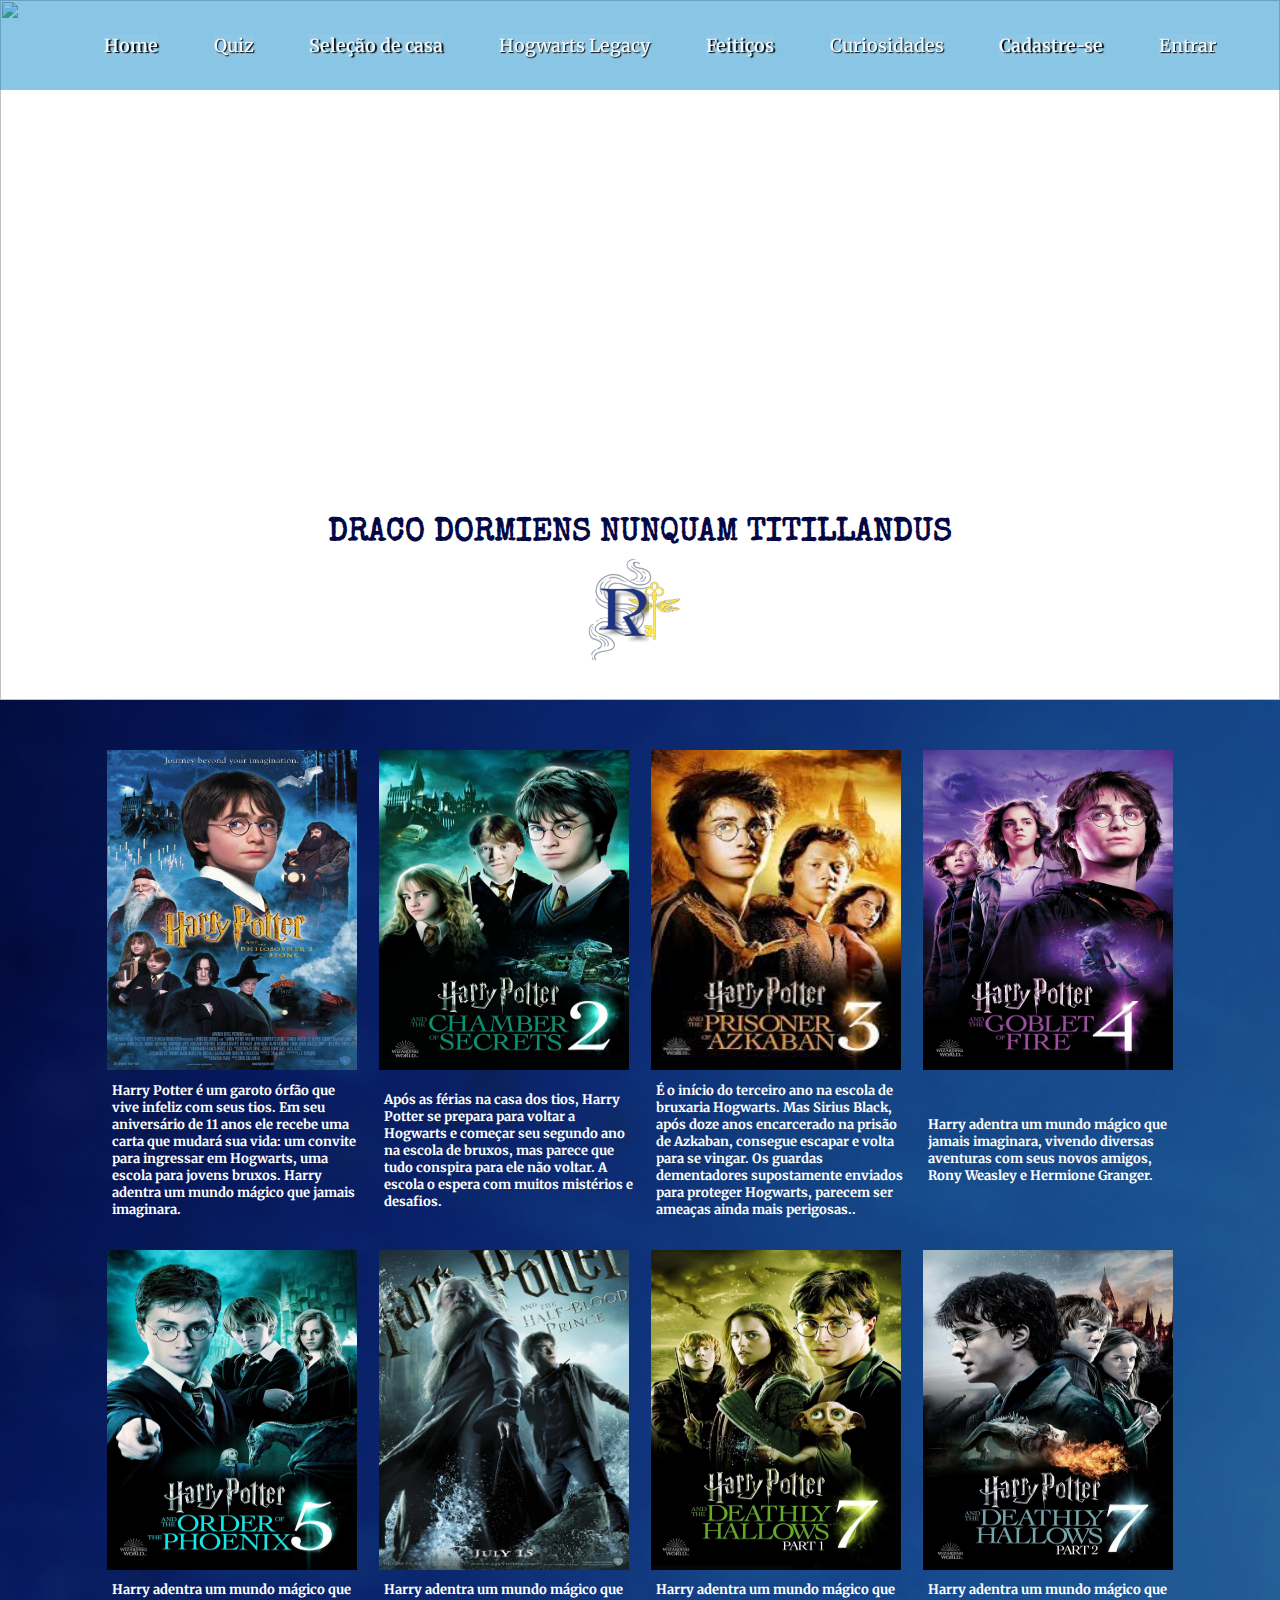
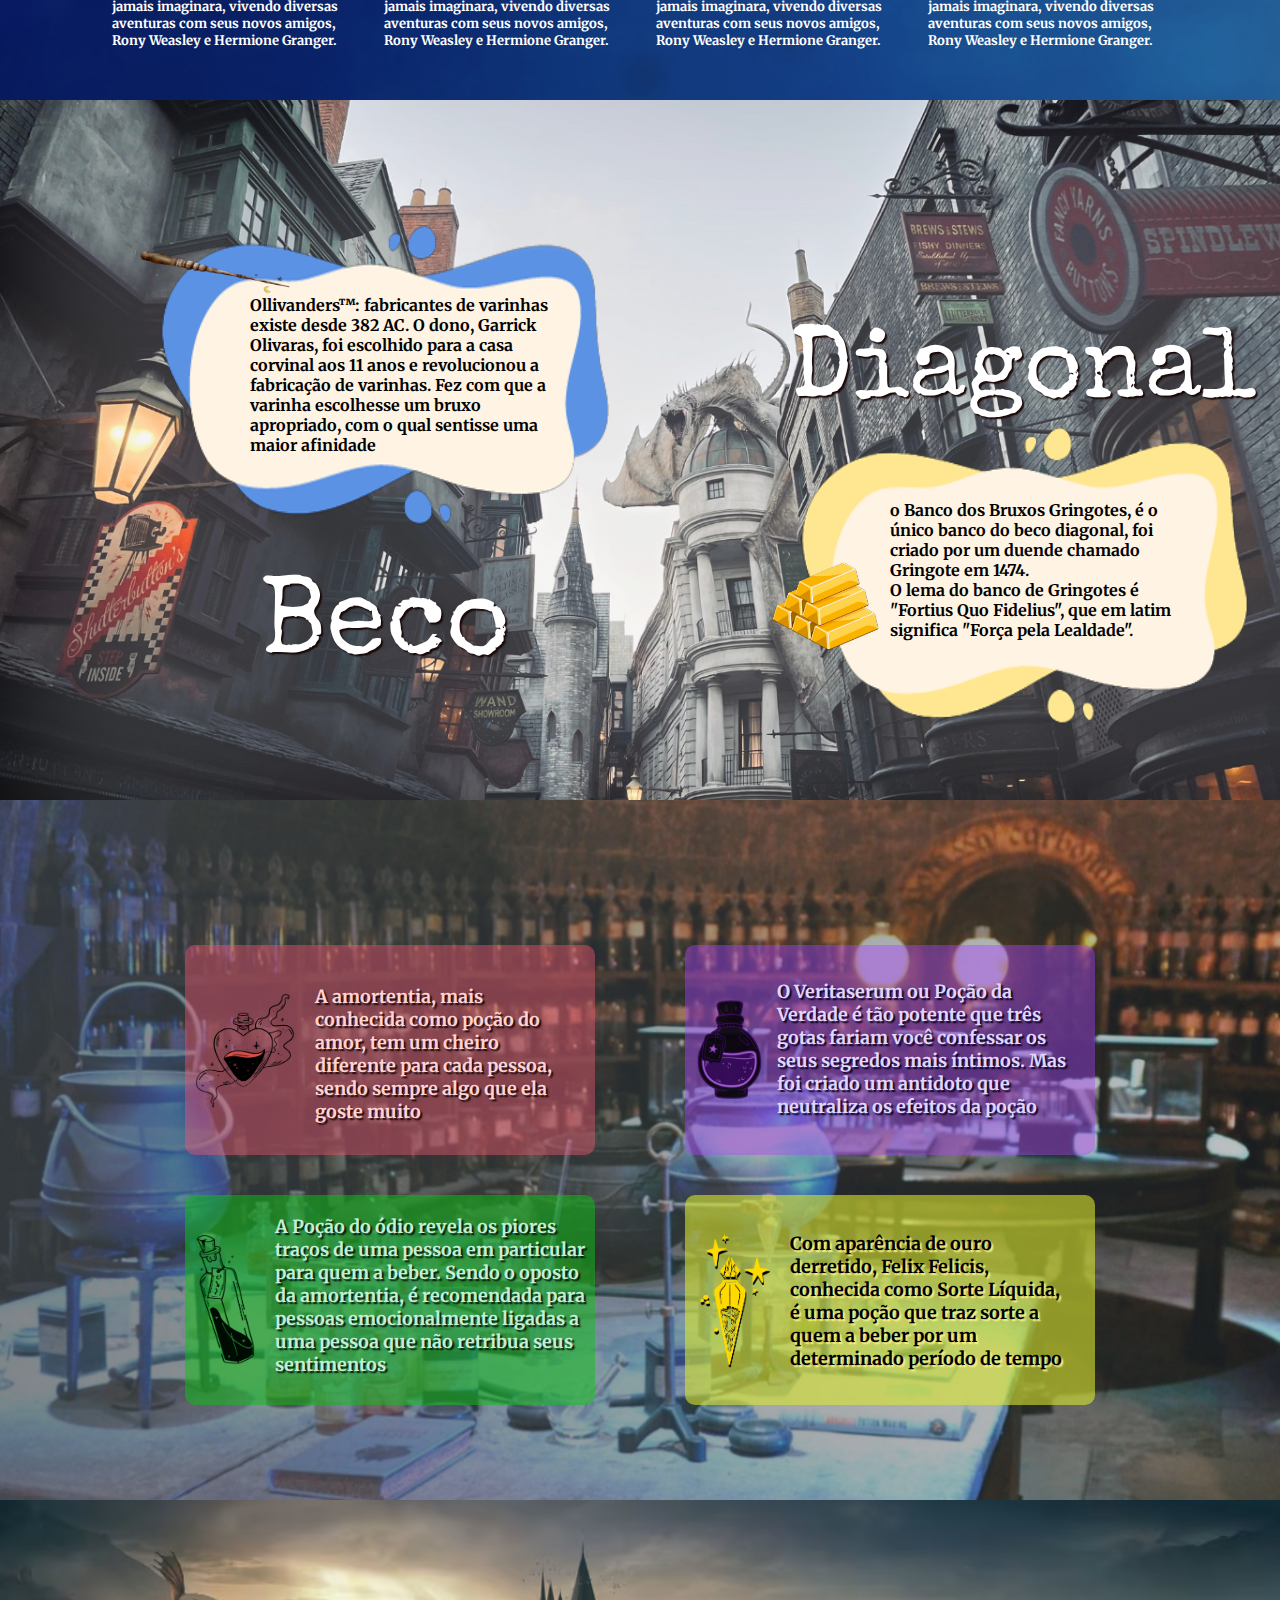
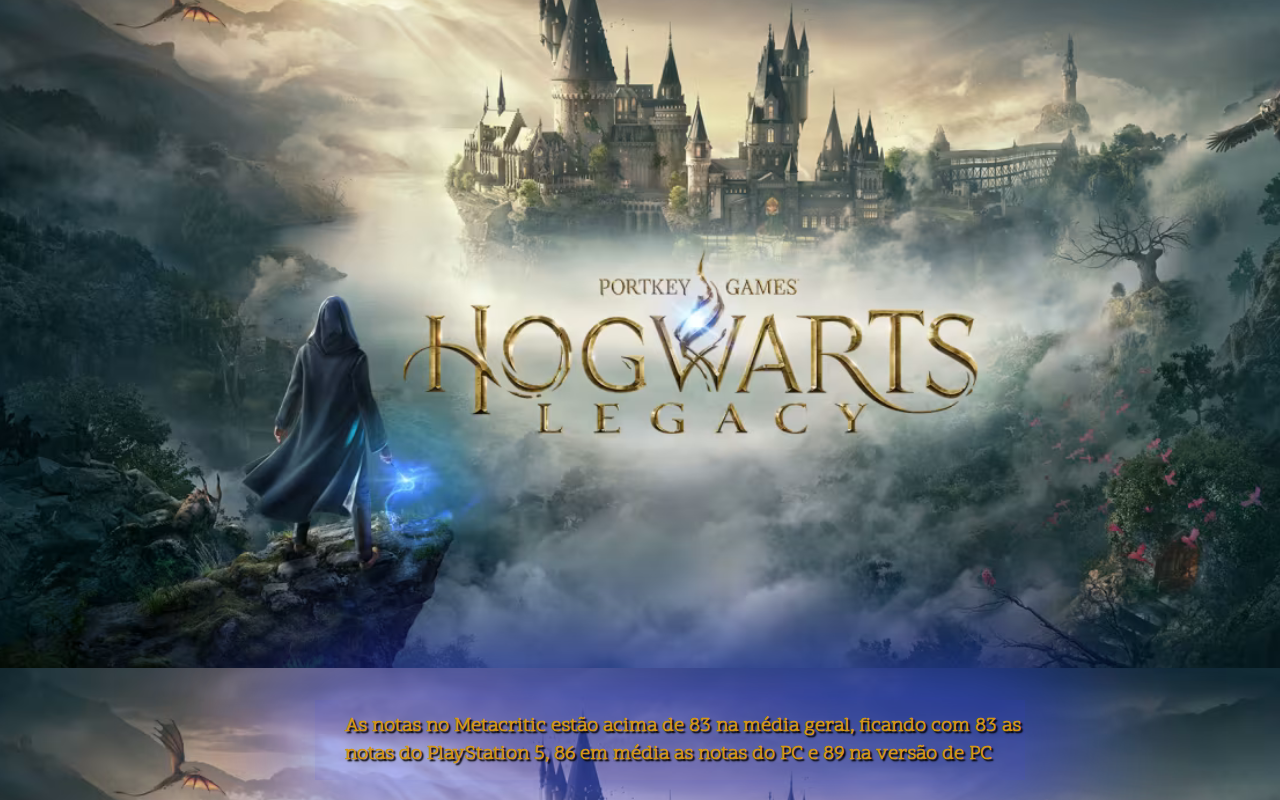
==== diretorios/site/public/index.html @ b4c81848 "criação quiz hp" ====
<!DOCTYPE html>
<html lang="en">

<head>
    <meta charset="UTF-8">
    <meta name="viewport" content="width=device-width, initial-scale=1.0">
    <title>Document</title>
    <link rel="icon" href="">
    <link rel="stylesheet" href="css/index.css">
    <link rel="stylesheet" href="css/header.css" />
</head>

<body>
    <div class="header">
        <div class="containerHeader">
            <ul class="listHeader">
                <li><a href="#pageHome" class="linkList">Home</a></li>
                <li><a href="quizz.html" class="linkList">Quiz</a></li>
                <li><a href="" class="linkList">Seleção de casa</a></li>
                <li><a href="#legacy" class="linkList">Hogwarts Legacy</a></li>
                <li><a href="" class="linkList">Feitiços</a></li>
                <li><a href="#pageCuriosities" class="linkList">Curiosidades</a></li>
                <li><a href="cadastro.html" class="linkList">Cadastre-se</a></li>
                <li><a href="login.html" class="linkList">Entrar</a></li>
            </ul>
        </div>
    </div>
    <!-- Página Home -->
    <div id="pageHome" class="home">
        <img class="backgroundHome" src="assets/backgroundHome.png">
        <h1>DRACO DORMIENS NUNQUAM TITILLANDUS</h1>
        <img class="logoHome" src="assets/logoRsTransp.png">
    </div>
    <!-- Página filmes -->
    <div class="filmes">
        <div class="containerFilmes">
           <div class="boxFilmes">
            <img src="assets/PhilosophersStone.jpg">
            <h1>Harry Potter é um garoto órfão que vive infeliz com seus tios. Em seu aniversário de 11 anos ele recebe uma carta que mudará sua vida: um convite para ingressar em Hogwarts, uma escola para jovens bruxos. Harry adentra um mundo mágico que jamais imaginara.</h1>
           </div>
           <div class="boxFilmes">
            <img src="assets/chamberBanner.jpg">
            <h1>Após as férias na casa dos tios, Harry Potter se prepara para voltar a Hogwarts e começar seu segundo ano na escola de bruxos, mas parece que tudo conspira para ele não voltar. A escola o espera com muitos mistérios e desafios.</h1>
           </div>
           <div class="boxFilmes">
            <img src="assets/azkabanBanner.jpg">
            <h1>É o início do terceiro ano na escola de bruxaria Hogwarts. Mas Sirius Black, após doze anos encarcerado na prisão de Azkaban, consegue escapar e volta para se vingar. Os guardas dementadores supostamente enviados para proteger Hogwarts, parecem ser ameaças ainda mais perigosas..</h1>
           </div>
           <div class="boxFilmes">
            <img src="assets/gobletFireBanner.webp">
            <h1>Harry adentra um mundo mágico que jamais imaginara, vivendo diversas aventuras com seus novos amigos, Rony Weasley e Hermione Granger.</h1>
           </div>
           <div class="boxFilmes">
            <img src="assets/orderPhoenixBanner.webp">
            <h2>Harry adentra um mundo mágico que jamais imaginara, vivendo diversas aventuras com seus novos amigos, Rony Weasley e Hermione Granger.</h2>
           </div>
           <div class="boxFilmes">
            <img src="assets/half-bloodBanner.webp">
            <h2>Harry adentra um mundo mágico que jamais imaginara, vivendo diversas aventuras com seus novos amigos, Rony Weasley e Hermione Granger.</h2>
           </div>
           <div class="boxFilmes">
            <img src="assets/deathly1Banner.webp">
            <h2>Harry adentra um mundo mágico que jamais imaginara, vivendo diversas aventuras com seus novos amigos, Rony Weasley e Hermione Granger.</h2>
           </div>
           <div class="boxFilmes">
            <img src="assets/deathly2Banner.webp">
            <h2>Harry adentra um mundo mágico que jamais imaginara, vivendo diversas aventuras com seus novos amigos, Rony Weasley e Hermione Granger.</h2>
           </div>
        </div>
    </div>
    <!-- Página curiosidades -->
    <div class="diagonAlley" id="pageCuriosities">
        <img id="backDiagonalAlley" src="assets/backCuriosities.png">
        <img id="boxB" src="assets/boxTextB.png">
        <h1 id="textB">Ollivanders™: fabricantes de varinhas existe desde 382 AC. O dono, Garrick Olivaras, foi
            escolhido para a casa corvinal aos 11 anos e revolucionou a fabricação de varinhas. Fez com que a varinha
            escolhesse um bruxo apropriado, com o qual sentisse uma maior afinidade</h1>
        <img id="wand" src="assets/WandOlivaras.png">
        <span id="beco">Beco</span>
        <span id="diagonal">Diagonal</span>
        <img id="boxY" src="assets/boxTextY.png">
        <h1 id="textY">o Banco dos Bruxos Gringotes, é o único banco do beco diagonal, foi criado por um duende chamado
            Gringote em 1474. <br>
            O lema do banco de Gringotes é "Fortius Quo Fidelius", que em latim significa "Força pela Lealdade".</h1>
        <img id="gold" src="assets/goldBars.png">
    </div>

    <div class="potionsSection">
        <img class="backPotions" src="assets/potionClass.png">

        <div class="potions">
            <span class="potionA">
                <img src="assets/amortentia.png">
                <h2>
                    A amortentia, mais conhecida como poção do amor, tem um cheiro diferente para cada pessoa, sendo
                    sempre algo que ela goste muito
                </h2>
            </span>
            <span class="potionH">
                <img src="assets/hateful.png">
                <h2>
                    O Veritaserum ou Poção da Verdade é tão potente que três gotas fariam você confessar os seus
                    segredos mais íntimos. Mas foi criado um antidoto que neutraliza os efeitos da poção
                </h2>
            </span>
            <span class="potionV">
                <img src="assets/veritaserum.png">
                <h2>
                    A Poção do ódio revela os piores traços de uma pessoa em particular para quem a beber. Sendo
                    o oposto da amortentia, é recomendada para pessoas emocionalmente ligadas a uma pessoa que não
                    retribua seus sentimentos
                </h2>
            </span>
            <span class="potionF">
                <img src="assets/felix.png">
                <h2>
                    Com aparência de ouro derretido, Felix Felicis, conhecida como Sorte Líquida, é uma poção que traz
                    sorte a quem a beber por um determinado período de tempo
                </h2>
            </span>
        </div>
    </div>
    <div class="legacy">
        <div class="boxText">
            <h1>As notas no Metacritic estão acima de 83 na média geral, ficando com 83 as notas do PlayStation 5, 86 em média as notas do PC e 89 na versão de PC</h1>
        </div>
    </div>
   
    
</body>

</html>
---- diretorios/site/public/css/index.css ----
@import url('https://fonts.googleapis.com/css2?family=Merriweather:wght@700&family=Scope+One&family=Special+Elite&display=swap');

@font-face {
    font-family: SpecialElites;
    src: url(../assets/SpecialElite-Regular.ttf);
}

* {
    margin: 0;
}

/* inicio da page Home */
.home {
    display: flex;
    justify-content: center;
    align-items: self-end;
}

.home .backgroundHome {
    width: 100%;
    height: 700px;
    object-fit: cover;
}

.home h1 {
    font-family: SpecialElites;
    font-size: xx-large;
    font-weight: 900;
    color: rgb(4, 8, 68);
    text-shadow: 1px 1px 1px rgb(255, 255, 255);
    position: absolute;
    z-index: 1;
    padding-bottom: 150px;
}

.home .logoHome {
    position: absolute;
    z-index: 1;
    justify-self: left;
    align-self: self-end;
    width: 110px;
    height: 110;
    padding-right: 20px;
    margin-bottom: 32px;
}

/* Page Curiosidades beco diagonal*/
.diagonAlley {
    display: flex;
}

.diagonAlley #backDiagonalAlley {
    width: 100%;
    height: 700px;
    object-fit: cover;
}

.diagonAlley #boxB {
    position: absolute;
    z-index: 1;
    width: 450px;
    height: 320px;
    justify-self: left;
    align-self: center;
    padding-left: 160px;
    padding-bottom: 150px;
}

.diagonAlley #textB {
    position: absolute;
    z-index: 2;
    width: 300px;
    height: 550px;
    font-size: 100%;
    justify-self: left;
    align-self: center;
    padding-left: 250px;
    padding-top: 240px;
    font-family: 'Merriweather', serif;
}

.diagonAlley #wand {
    position: absolute;
    z-index: 3;
    width: 150px;
    height: 44px;
    justify-self: left;
    align-self: flex-start;
    padding-left: 140px;
    padding-top: 150px;
}

.diagonAlley #beco {
    position: absolute;
    z-index: 3;
    font-size: 110px;
    font-family: SpecialElites;
    justify-self: left;
    align-self: center;
    padding-left: 260px;
    padding-top: 360px;
    color: white;
    text-shadow: 1.5px 1.5px 1.5px #1a0909;
    
}
.diagonAlley #diagonal {
    position: absolute;
    z-index: 3;
    font-size: 100px;
    font-family: SpecialElites;
    justify-self: right;
    align-self: center;
    padding-left: 790px;
    padding-bottom: 150px; 
    color: white;
    text-shadow: 1.5px 1.5px 1.5px #1a0909;
}

.diagonAlley #boxY {
    position: absolute;
    z-index: 1;
    width: 450px;
    height: 300px;
    justify-self: right;
    align-self: center;
    padding-left: 800px;
    padding-top: 250px;
}

.diagonAlley #textY {
    position: absolute;
    z-index: 2;
    width: 300px;
    height: 550px;
    font-size: 100%;
    justify-self: right;
    align-self: center;
    padding-left: 890px;
    padding-top: 650px;
    font-family: 'Merriweather', serif;
}

.diagonAlley #gold {
    position: absolute;
    z-index: 3;
    width: 110px;
    height: 90px;
    justify-self: right;
    align-self: center;
    padding-left: 770px;
    padding-top: 310px;
}

/* page filme */
.filmes{
    display: flex;
    height: 1000px;
    width: 100%;
    justify-content: center;
    align-items: center;
    background-image: url(../assets/backgroundFilmes.png);

    & .containerFilmes{
        display: flex;
        width: 85%;
        height: 90%;
        flex-wrap: wrap;
        justify-content: space-around;
        align-items: center;

    }
    & .boxFilmes{
        display: flex;
        width: 250px;
        height: 500px;
    }
    & img{
        width: 250px;
        height: 320px;
    }
}
.boxFilmes h1{
    font-family:'Merriweather', serif ;
    font-size: small;
    position: absolute;
    justify-self: center;
    align-self: center;
    width: 250px;
    padding-left: 5px;
    padding-top: 300px;
    color: #fff;
}

.boxFilmes h2{
    font-family:'Merriweather', serif ;
    font-size: small;
    position: absolute;
    justify-self: center;
    align-self: center;
    width: 250px;
    padding-left: 5px;
    padding-top: 230px;
    color: #fff;
}

/* Page Curiosidades poções*/
.potionsSection {
    display: flex;
    justify-content: center;
    align-items: center;
}

.potionsSection .backPotions {
    width: 100%;
    height: 700px;
    object-fit: cover;
}

.potionsSection .potions {
    padding-top: 50px;
    position: absolute;
    z-index: 1;
    justify-content: space-around;
    align-items: center;
    display: flex;
    flex-wrap: wrap;
    width: 1000px;
    height: 500px;
}

.potionsSection .potionA {
    display: flex;
    width: 410px;
    height: 210px;
    border-radius: 10px;
    background-color: rgba(245, 87, 113, 0.425);

    & img {
        width: 100px;
        height: 115px;
        justify-self: start;
        align-self: center;
        padding-left: 10px;
    }

    & h2 {
        align-self: center;
        font-family: 'Merriweather', serif;
        font-size: large;
        width: 250px;
        height: 130px;
        padding-left: 20px;
        color: #ffd3d3;
        text-shadow: 1.5px 1.5px 1.5px #1a0909;
    }
}

.potionsSection .potionH {
    display: flex;
    width: 410px;
    height: 210px;
    border-radius: 10px;
    background-color: rgba(169, 69, 252, 0.425);

    & img {
        width: 65px;
        height: 100px;
        justify-self: start;
        padding-left: 12px;
        align-self: center;
    }

    & h2 {
        align-self: center;
        padding-bottom: 20px;
        font-family: 'Merriweather', serif;
        font-size: large;
        width: 300px;
        height: 120px;
        padding-left: 15px;
        color: #e0d7ff;
        text-shadow: 1.5px 1.5px 1.5px #0a0224;
    }
}

.potionsSection .potionV {
    display: flex;
    width: 410px;
    height: 210px;
    border-radius: 10px;
    background-color: rgba(13, 194, 22, 0.514);

    & img {
        width: 60px;
        height: 130px;
        justify-self: start;
        align-self: center;
        padding-left: 10px;
    }

    & h2 {
        align-self: center;
        font-family: 'Merriweather', serif;
        font-size: large;
        width: 315px;
        height: 120px;
        padding-left: 20px;
        padding-bottom: 50px;
        color: #c5eed4;
        text-shadow: 1.5px 1.5px 1.5px #03180b;
    }
}


.potionsSection .potionF {
    display: flex;
    width: 410px;
    height: 210px;
    border-radius: 10px;
    background-color: rgba(220, 233, 44, 0.589);

    & img {
        width: 75px;
        height: 135px;
        justify-self: start;
        align-self: center;
        padding-left: 10px;
    }

    & h2 {
        align-self: center;
        font-family: 'Merriweather', serif;
        font-size: large;
        width: 280px;
        height: 120px;
        padding-left: 20px;
        padding-bottom: 16px;
        color: #000;
        text-shadow: 1.5px 1.5px 1.5px #fef08a;
    }
}

.legacy{
    display: flex;
    background-image: url(../assets/backLegacy.png);
    justify-content: center;
    align-items: end;
    height: 100vh;

    & .boxText{
        -webkit-box-shadow:0px 0px 128px 48px rgba(46,63,255,0.54);
        -moz-box-shadow: 0px 0px 128px 48px rgba(46,63,255,0.54);
        box-shadow: 0px 0px 128px 48px rgba(46,63,255,0.54);
        background-color: rgba(46,63,255,0.39);
        width: 710px;
        height: 80px;
        display: flex;
        align-self: flex-end;
        margin-bottom: 20px;
        margin-left: 60px;
    }
}
.boxText  h1{
    align-self: center;
    justify-self: center;
    font-family: 'Scope One';
    font-size: 20px;
    color: rgb(212, 151, 18);
    text-shadow: 1.5px 1.5px 1.5px #000000;
    padding-left: 30px;
    }
---- diretorios/site/public/css/header.css ----
@import url('https://fonts.googleapis.com/css2?family=Merriweather:wght@700&family=Special+Elite&display=swap');

@font-face {
    font-family: SpecialElites;
    src: url(../assets/SpecialElite-Regular.ttf);
}

* {
    margin: 0;
}

.header {
    background: #0285c777;
    position: fixed;
    display: flex;
    top: 0;
    left: 0;
    width: 100%;
    height: 90px;
    z-index: 999;
}

.containerHeader {
    margin: auto;
    display: flex;
    width: 90%;
    height: 90px;
    align-items: center;
}

.listHeader {
    font-family: 'Merriweather', serif;
    text-shadow: 1.5px 1.2px 1.2px #000;
    list-style: none;
    display: flex;
    justify-content: space-between;
    width: 100%;
}

.linkList {
    align-items: center;
    text-decoration: none;
    color: aliceblue;
    font-size: large;
    font-weight: 600;
    cursor: pointer;
    align-items: center;
    backdrop-filter: blur(3px);
    background-color: rgba(255, 255, 255, 0.05);
    transition: background-color 600ms, border-color 600ms;
    z-index: 10000;

}

.linkList::before,
.linkList::after {
    content: '';
    position: absolute;
    left: 0;
    width: 100%;
    height: 2px;
    background-color: #3b79ff;
    transform: scaleX(0);
    transition: transform 0.25s;
}

.linkList::before {
    top: -3px;
    transform-origin: left;
}

.linkList::after {
    bottom: -3px;
    transform-origin: right;
}

.linkList:hover::before,
.linkList:hover::after,
.active::before,
.active::after {
    transform: scaleX(1);
}
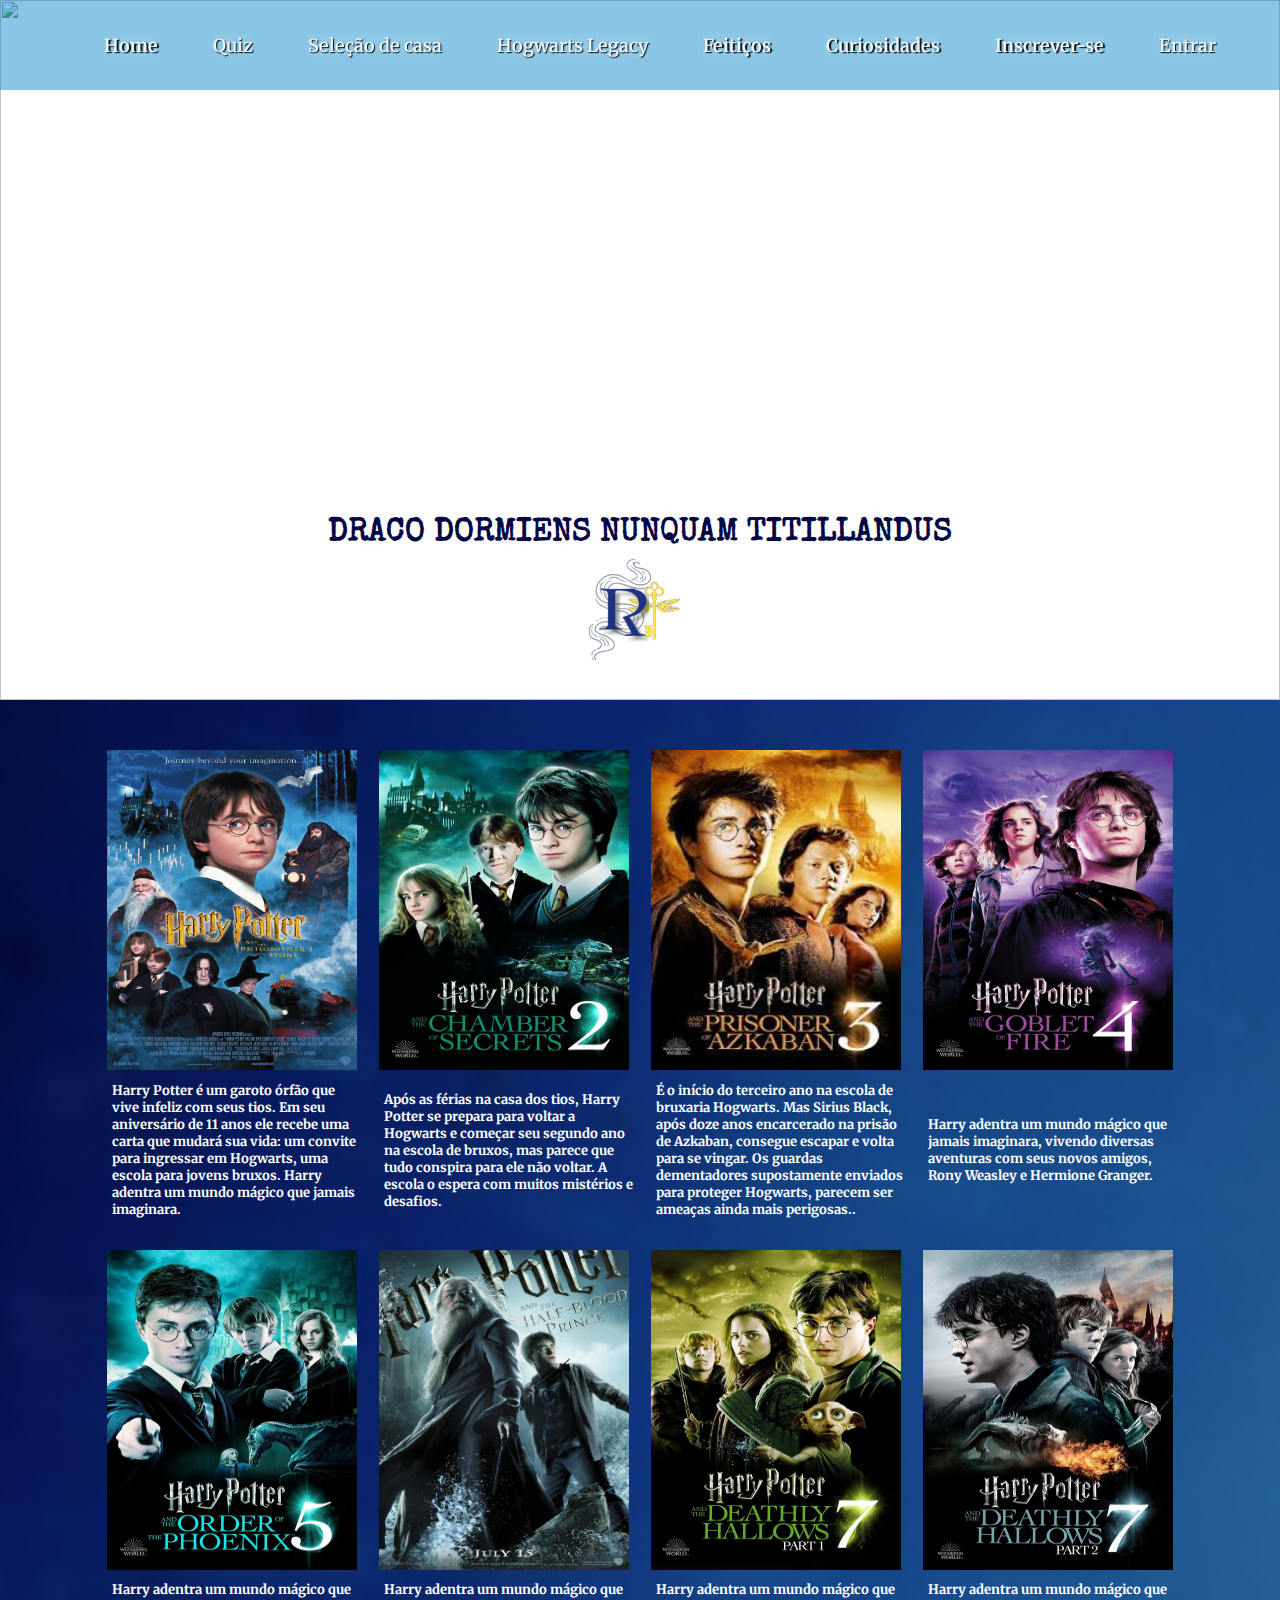
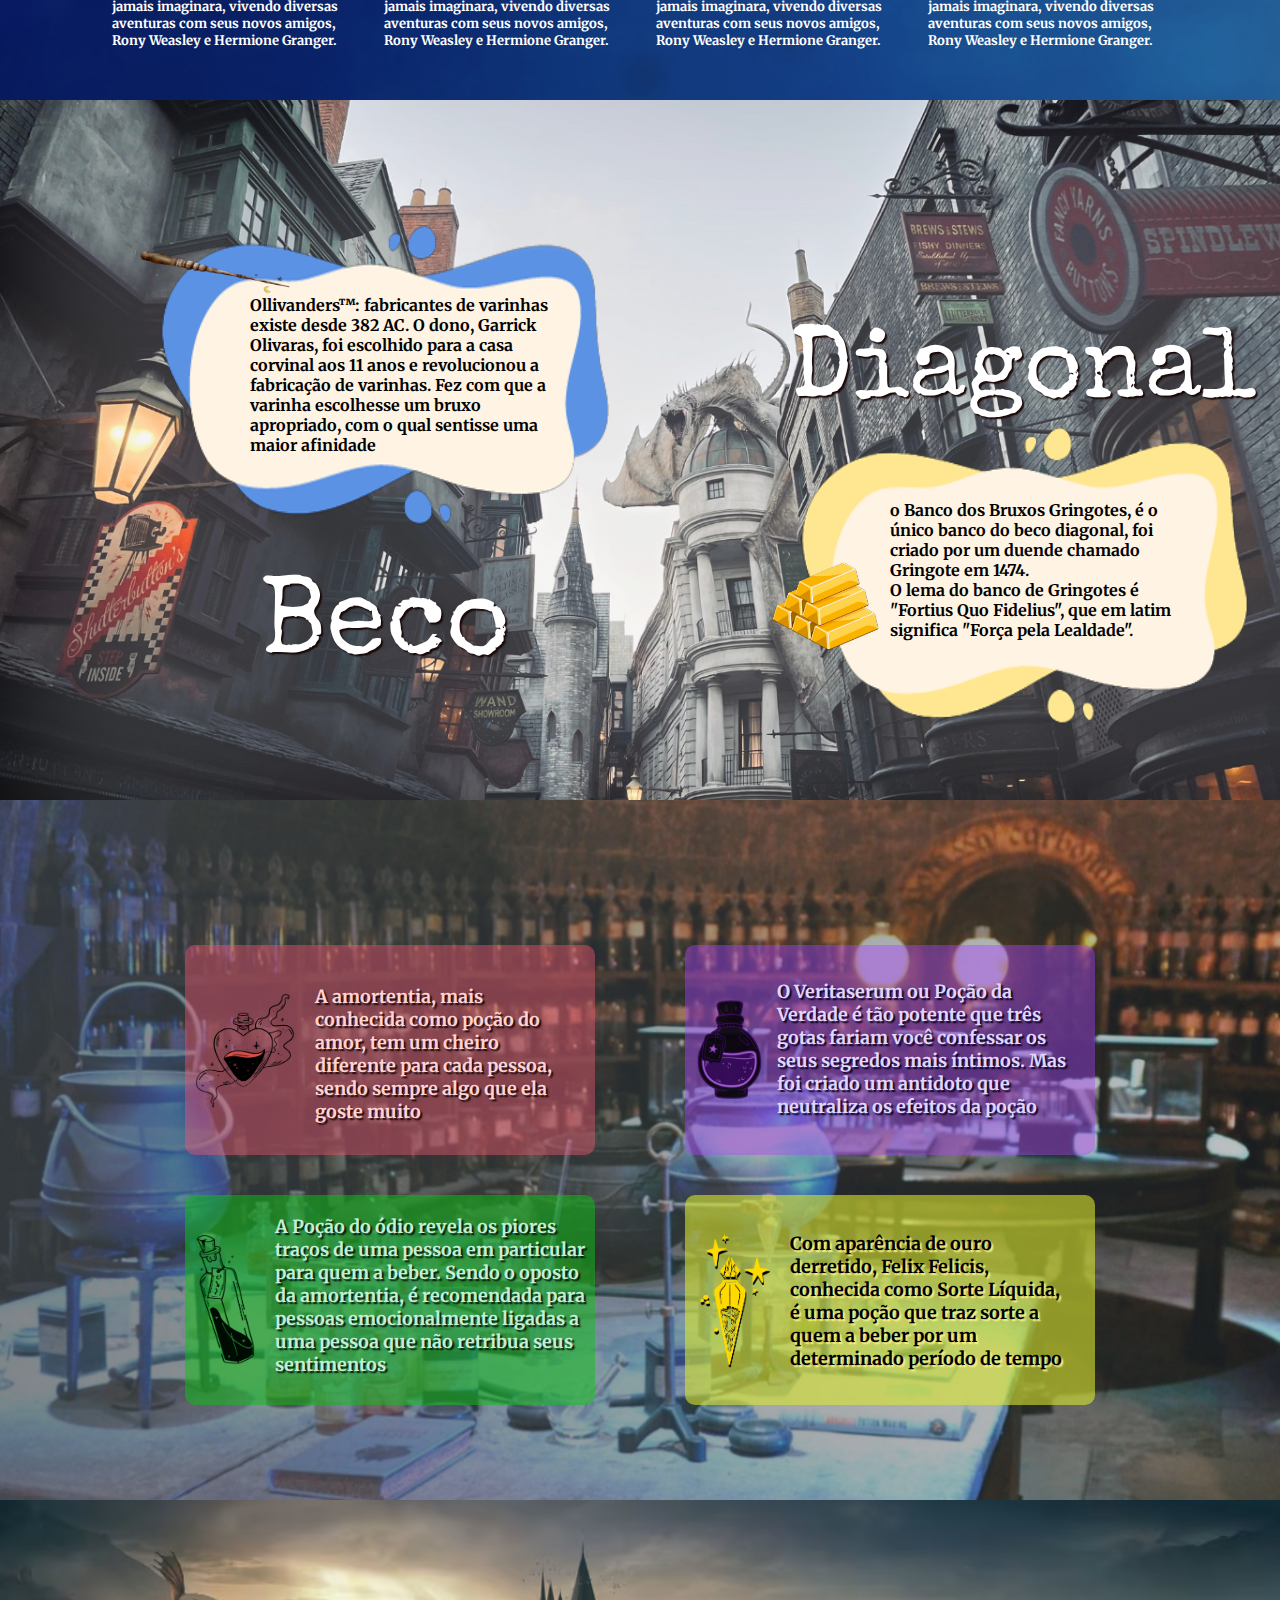
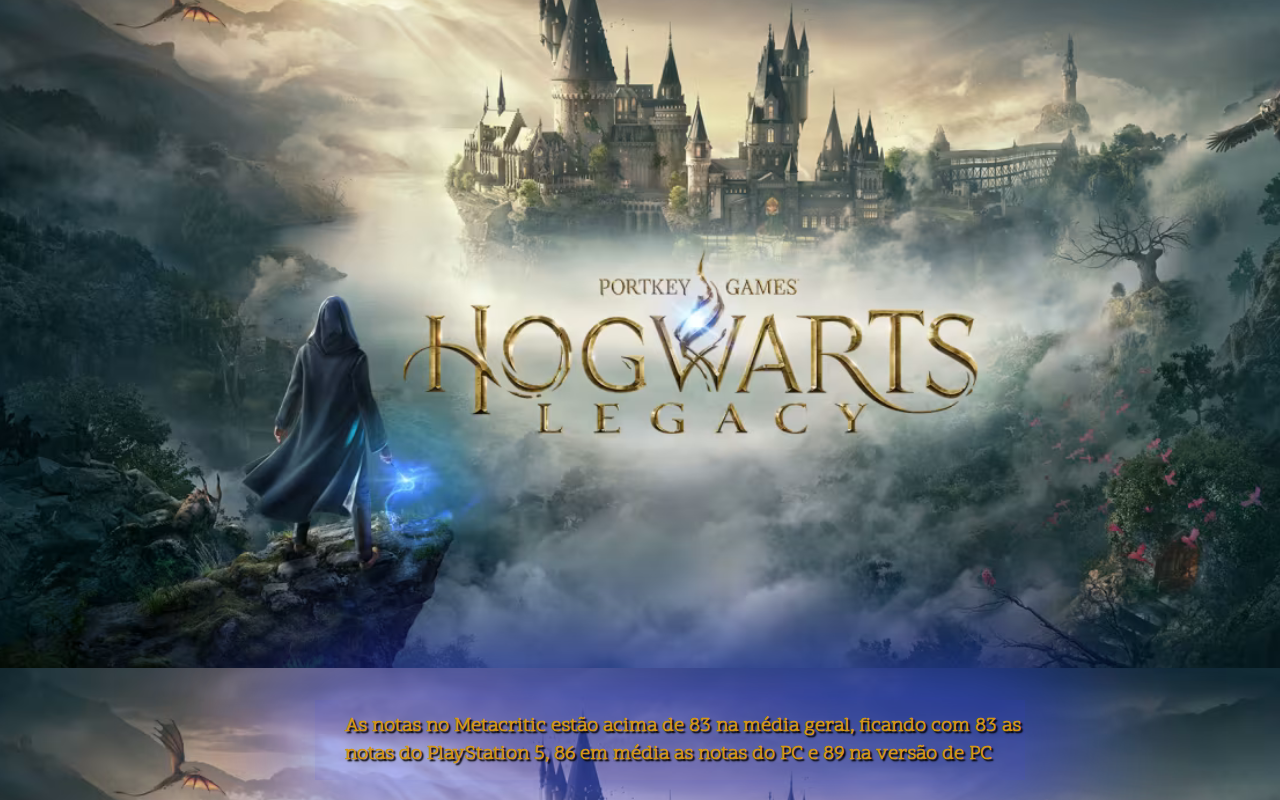
==== commit 6680baa8: "Adição page teste casa" ====
--- a/diretorios/site/public/index.html
+++ b/diretorios/site/public/index.html
@@ -20,7 +20,7 @@
                 <li><a href="#legacy" class="linkList">Hogwarts Legacy</a></li>
                 <li><a href="" class="linkList">Feitiços</a></li>
                 <li><a href="#pageCuriosities" class="linkList">Curiosidades</a></li>
-                <li><a href="cadastro.html" class="linkList">Cadastre-se</a></li>
+                <li><a href="cadastro.html" class="linkList">Inscrever-se</a></li>
                 <li><a href="login.html" class="linkList">Entrar</a></li>
             </ul>
         </div>
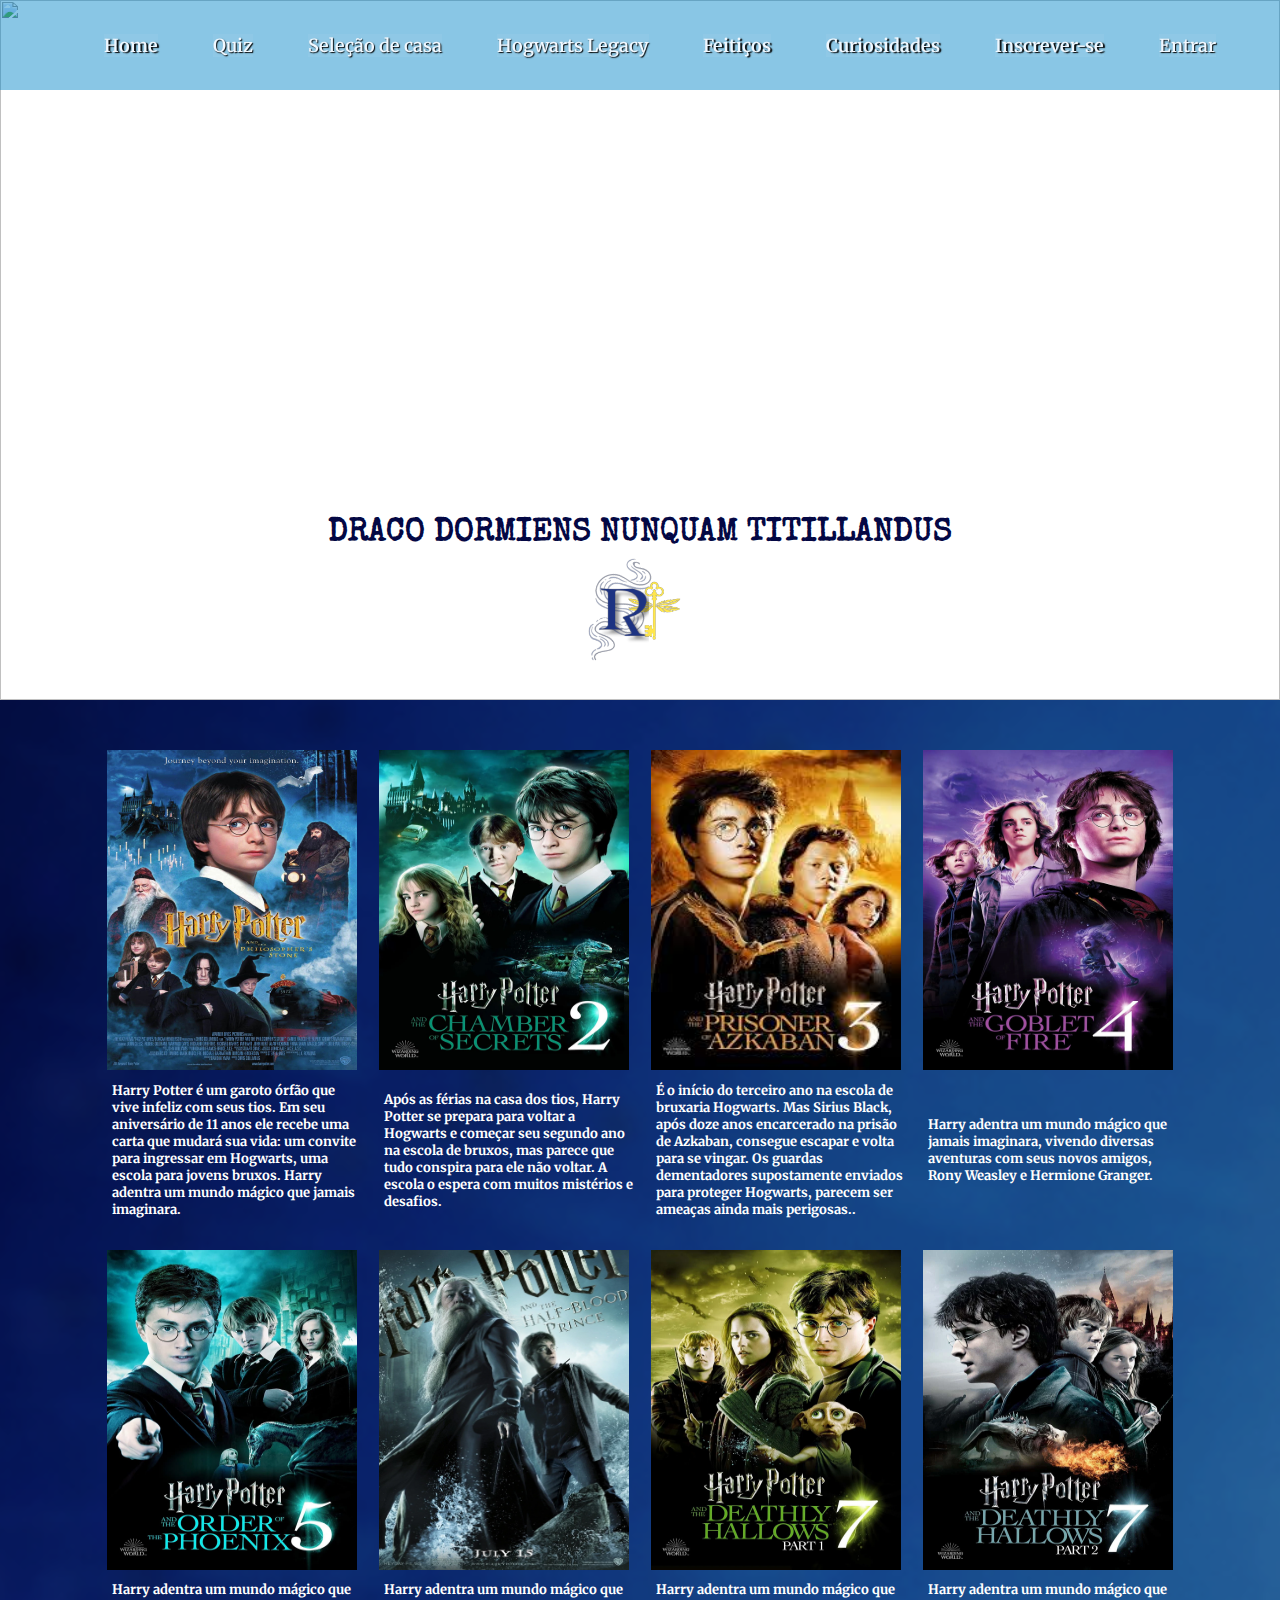
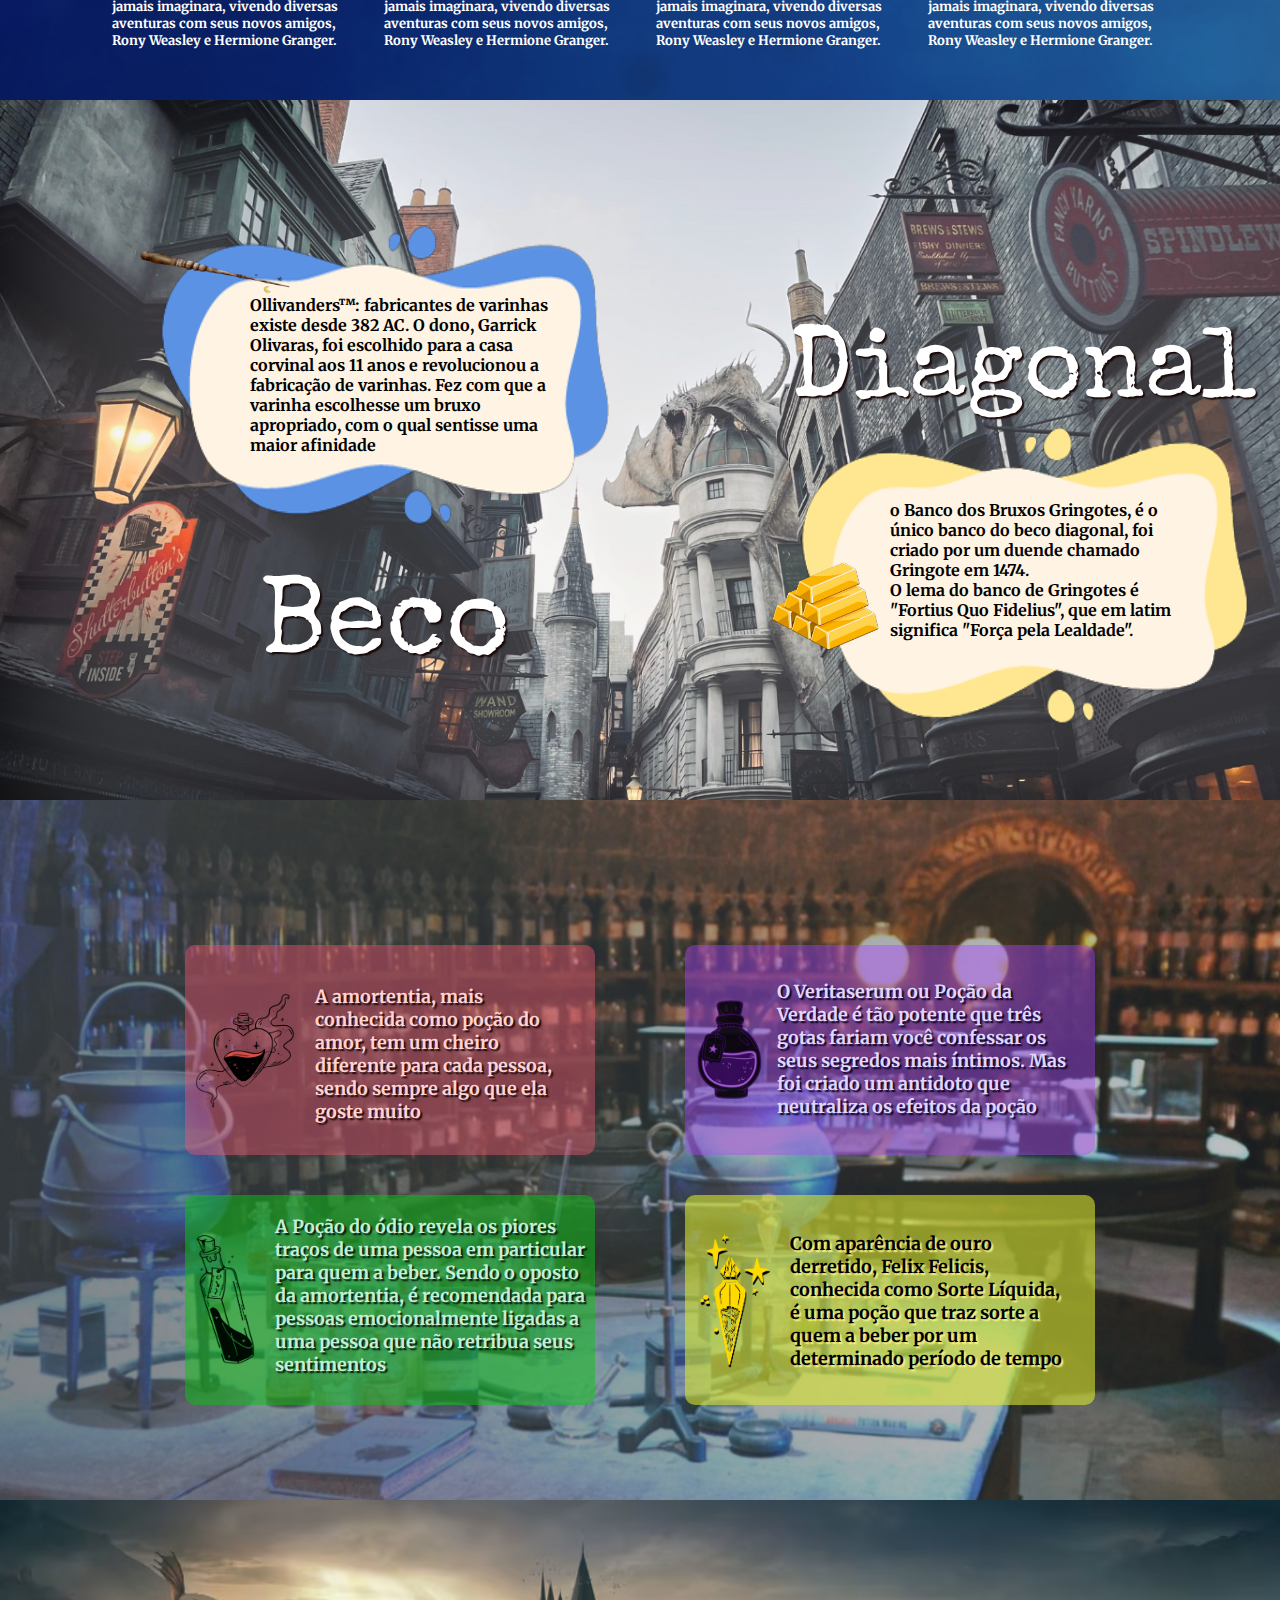
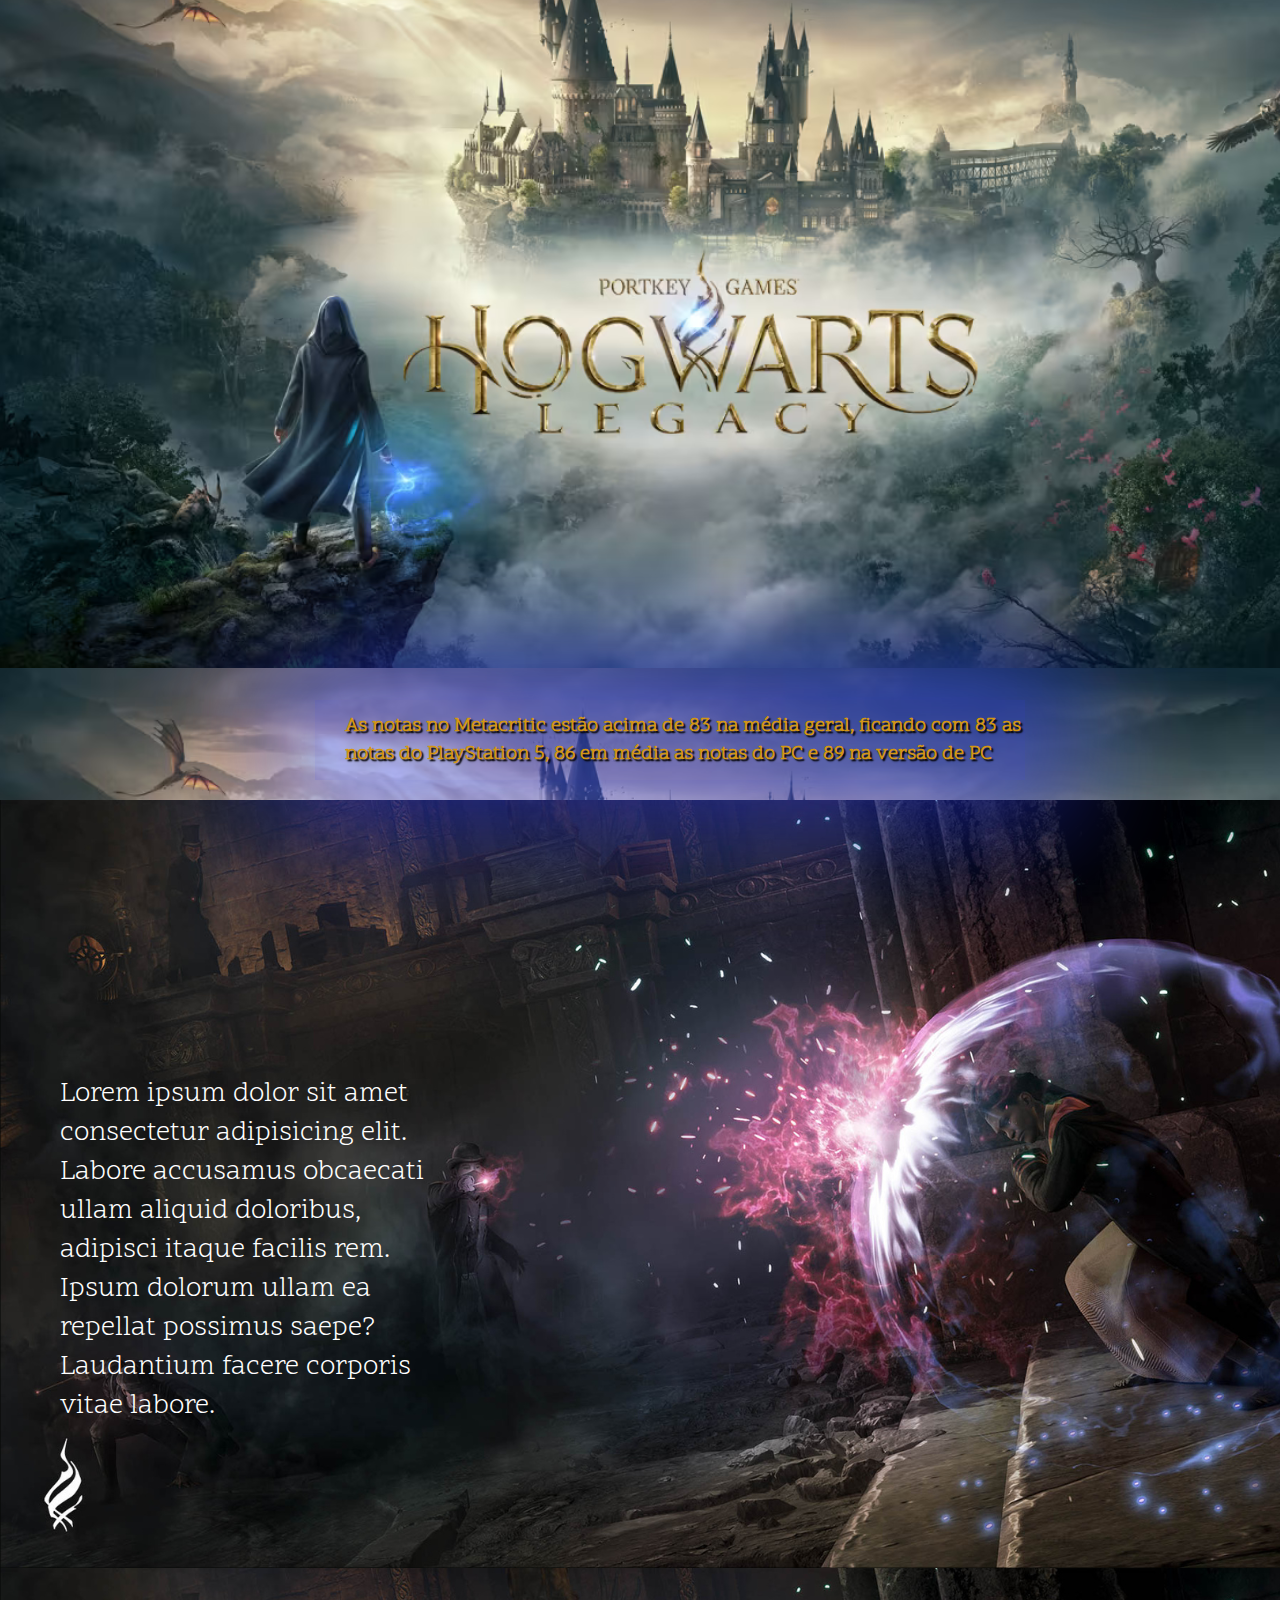
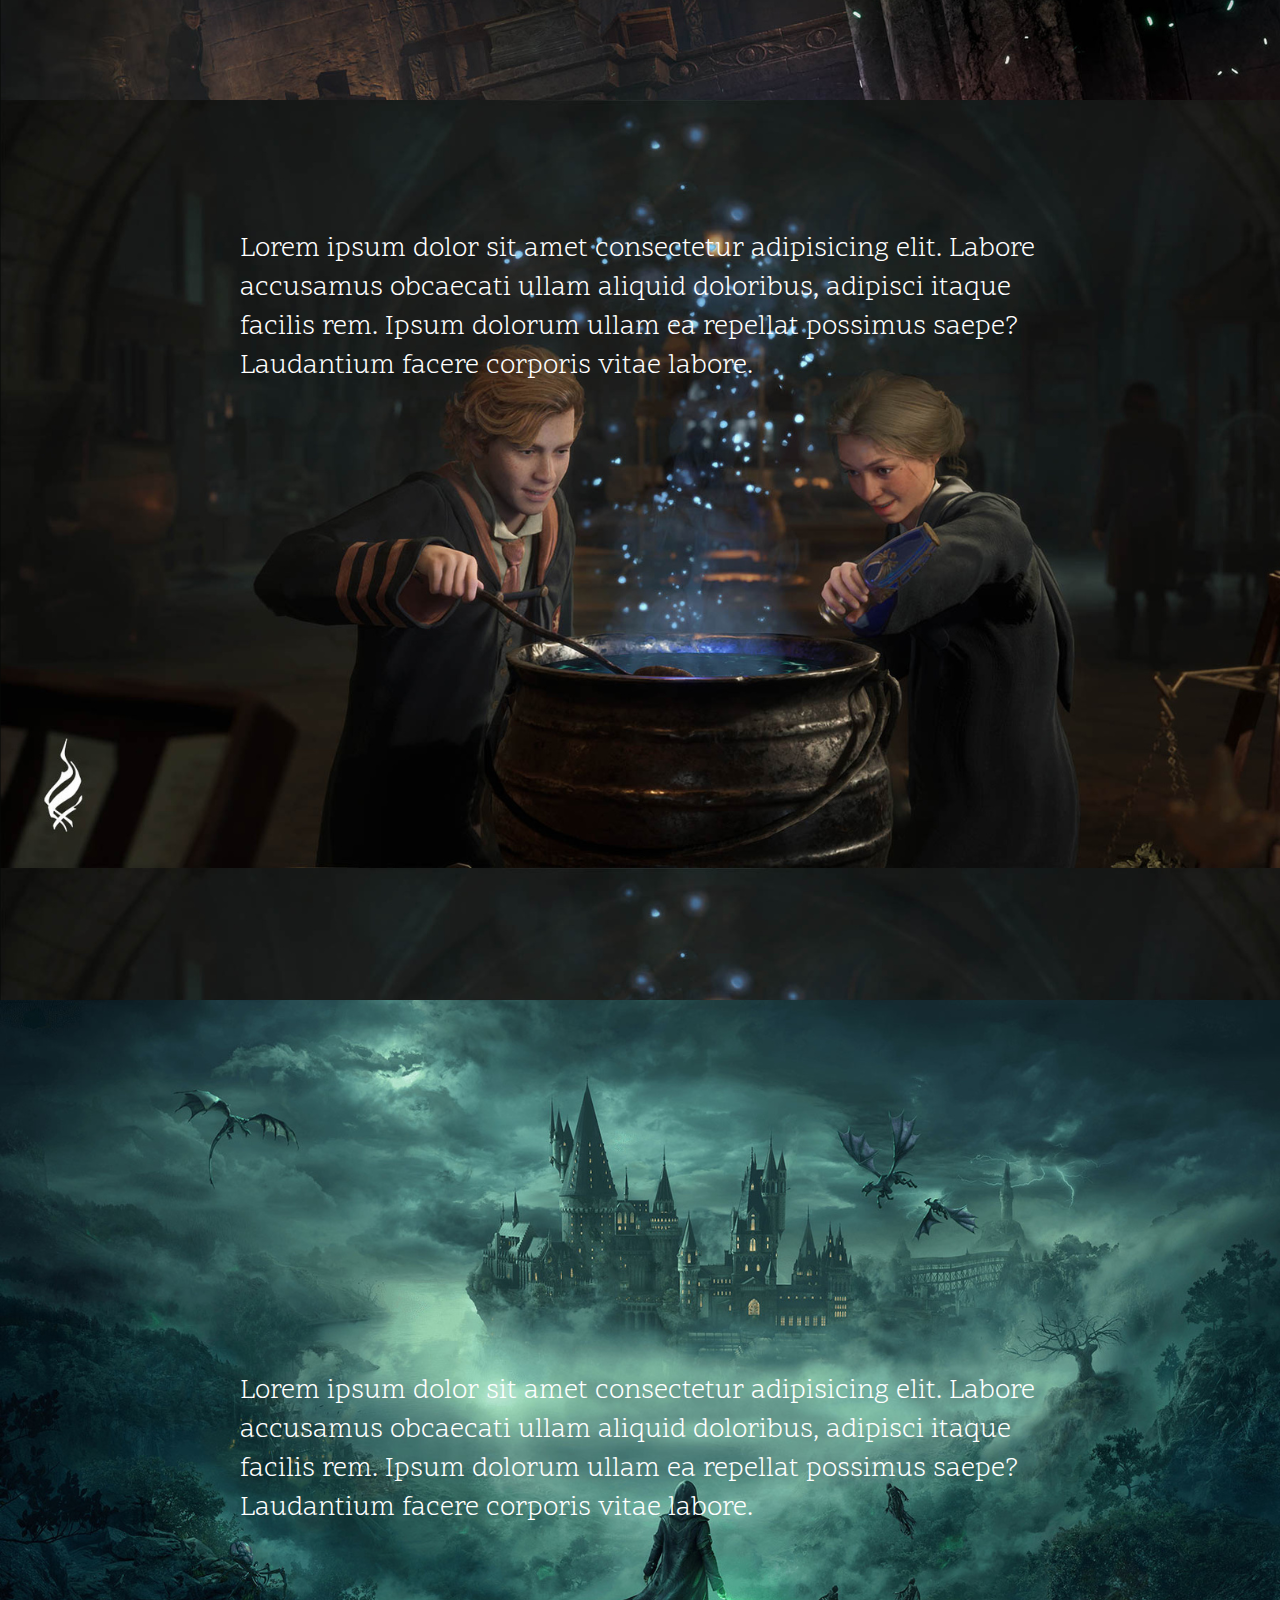
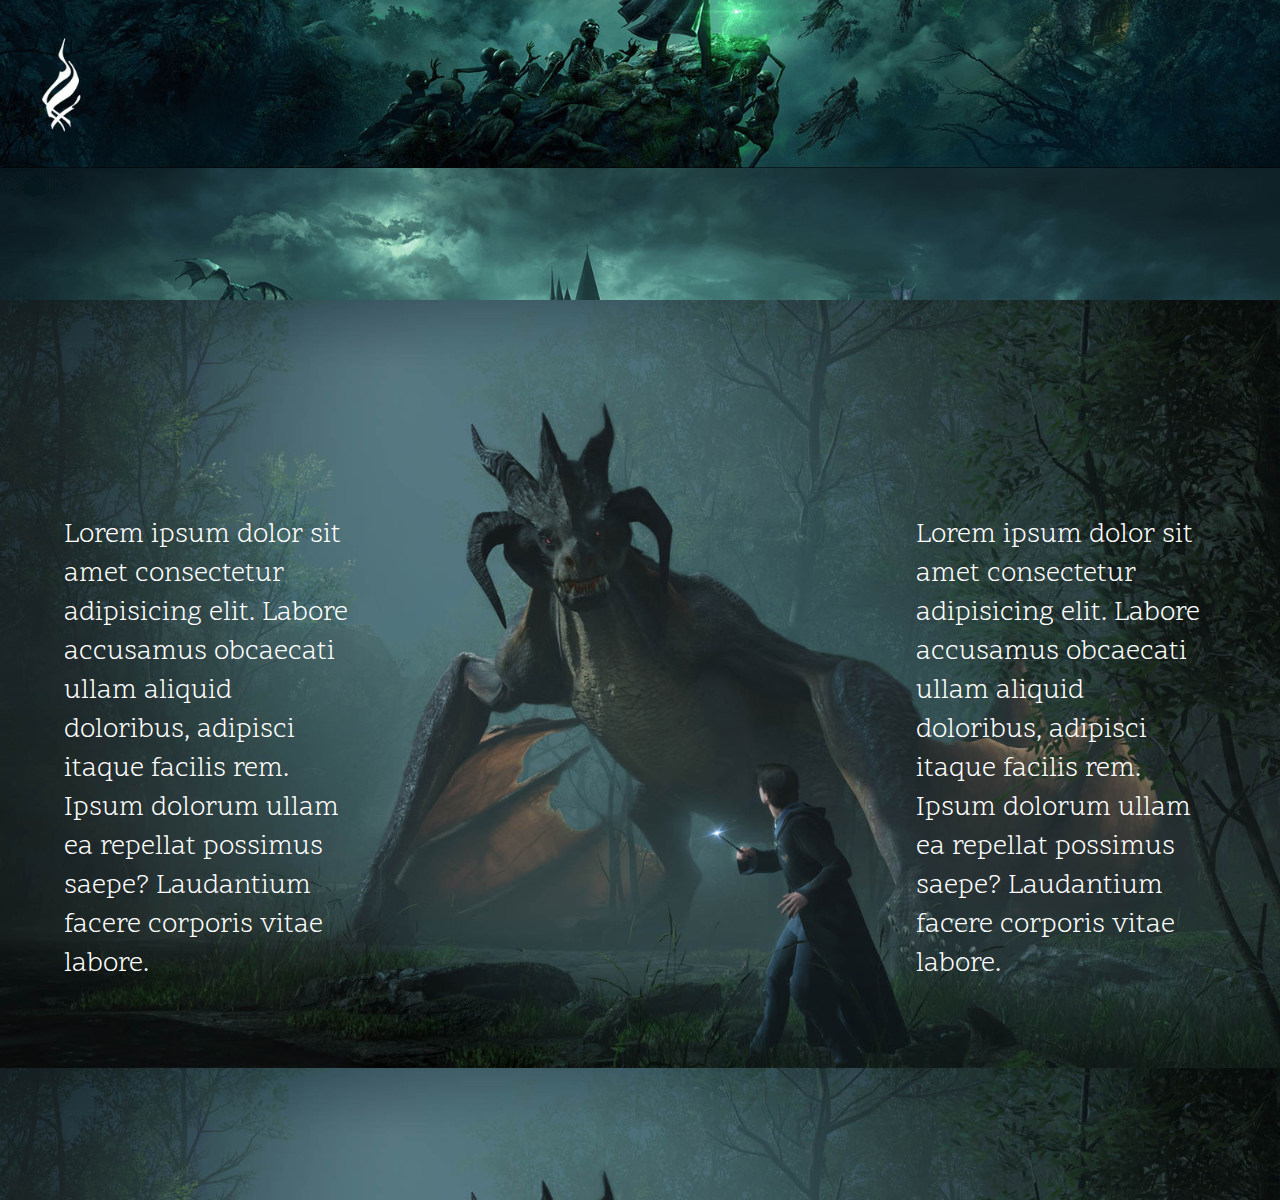
==== commit 3a30cd39: "Alteração login" ====
--- a/diretorios/site/public/index.html
+++ b/diretorios/site/public/index.html
@@ -15,8 +15,8 @@
         <div class="containerHeader">
             <ul class="listHeader">
                 <li><a href="#pageHome" class="linkList">Home</a></li>
-                <li><a href="quizz.html" class="linkList">Quiz</a></li>
-                <li><a href="" class="linkList">Seleção de casa</a></li>
+                <li><a href="login.html" id="quiz" class="linkList">Quiz</a></li>
+                <li><a href="login.html" id="selecao" class="linkList">Seleção de casa</a></li>
                 <li><a href="#legacy" class="linkList">Hogwarts Legacy</a></li>
                 <li><a href="" class="linkList">Feitiços</a></li>
                 <li><a href="#pageCuriosities" class="linkList">Curiosidades</a></li>
@@ -120,13 +120,32 @@
             </span>
         </div>
     </div>
-    <div class="legacy">
+    <div id="legacy" class="legacy">
         <div class="boxText">
             <h1>As notas no Metacritic estão acima de 83 na média geral, ficando com 83 as notas do PlayStation 5, 86 em média as notas do PC e 89 na versão de PC</h1>
         </div>
     </div>
-   
-    
+    <div class="legacy2">
+            <div class="caixaTexto">
+                <p>Lorem ipsum dolor sit amet consectetur adipisicing elit. Labore accusamus obcaecati ullam aliquid doloribus, adipisci itaque facilis rem. Ipsum dolorum ullam ea repellat possimus saepe? Laudantium facere corporis vitae labore.</p>
+            </div>
+    </div>
+    <div class="legacy3">
+        <div class="caixaTexto">
+            <p>Lorem ipsum dolor sit amet consectetur adipisicing elit. Labore accusamus obcaecati ullam aliquid doloribus, adipisci itaque facilis rem. Ipsum dolorum ullam ea repellat possimus saepe? Laudantium facere corporis vitae labore.</p>
+        </div>
+    </div>
+    <div class="legacy4">
+        <div class="caixaTexto">
+            <p>Lorem ipsum dolor sit amet consectetur adipisicing elit. Labore accusamus obcaecati ullam aliquid doloribus, adipisci itaque facilis rem. Ipsum dolorum ullam ea repellat possimus saepe? Laudantium facere corporis vitae labore.</p>
+        </div>
+    </div>
+    <div class="legacy5">
+        <div class="caixaTexto">
+            <p>Lorem ipsum dolor sit amet consectetur adipisicing elit. Labore accusamus obcaecati ullam aliquid doloribus, adipisci itaque facilis rem. Ipsum dolorum ullam ea repellat possimus saepe? Laudantium facere corporis vitae labore.</p>
+            <p>Lorem ipsum dolor sit amet consectetur adipisicing elit. Labore accusamus obcaecati ullam aliquid doloribus, adipisci itaque facilis rem. Ipsum dolorum ullam ea repellat possimus saepe? Laudantium facere corporis vitae labore.</p>
+        </div>
+    </div>
 </body>
 
 </html>--- a/diretorios/site/public/css/index.css
+++ b/diretorios/site/public/css/index.css
@@ -101,8 +101,9 @@
     padding-top: 360px;
     color: white;
     text-shadow: 1.5px 1.5px 1.5px #1a0909;
-    
-}
+
+}
+
 .diagonAlley #diagonal {
     position: absolute;
     z-index: 3;
@@ -111,7 +112,7 @@
     justify-self: right;
     align-self: center;
     padding-left: 790px;
-    padding-bottom: 150px; 
+    padding-bottom: 150px;
     color: white;
     text-shadow: 1.5px 1.5px 1.5px #1a0909;
 }
@@ -152,7 +153,7 @@
 }
 
 /* page filme */
-.filmes{
+.filmes {
     display: flex;
     height: 1000px;
     width: 100%;
@@ -160,7 +161,7 @@
     align-items: center;
     background-image: url(../assets/backgroundFilmes.png);
 
-    & .containerFilmes{
+    & .containerFilmes {
         display: flex;
         width: 85%;
         height: 90%;
@@ -169,18 +170,21 @@
         align-items: center;
 
     }
-    & .boxFilmes{
+
+    & .boxFilmes {
         display: flex;
         width: 250px;
         height: 500px;
     }
-    & img{
+
+    & img {
         width: 250px;
         height: 320px;
     }
 }
-.boxFilmes h1{
-    font-family:'Merriweather', serif ;
+
+.boxFilmes h1 {
+    font-family: 'Merriweather', serif;
     font-size: small;
     position: absolute;
     justify-self: center;
@@ -191,8 +195,8 @@
     color: #fff;
 }
 
-.boxFilmes h2{
-    font-family:'Merriweather', serif ;
+.boxFilmes h2 {
+    font-family: 'Merriweather', serif;
     font-size: small;
     position: absolute;
     justify-self: center;
@@ -340,18 +344,18 @@
     }
 }
 
-.legacy{
+.legacy {
     display: flex;
     background-image: url(../assets/backLegacy.png);
     justify-content: center;
     align-items: end;
     height: 100vh;
 
-    & .boxText{
-        -webkit-box-shadow:0px 0px 128px 48px rgba(46,63,255,0.54);
-        -moz-box-shadow: 0px 0px 128px 48px rgba(46,63,255,0.54);
-        box-shadow: 0px 0px 128px 48px rgba(46,63,255,0.54);
-        background-color: rgba(46,63,255,0.39);
+    & .boxText {
+        -webkit-box-shadow: 0px 0px 128px 48px rgba(46, 63, 255, 0.54);
+        -moz-box-shadow: 0px 0px 128px 48px rgba(46, 63, 255, 0.54);
+        box-shadow: 0px 0px 128px 48px rgba(46, 63, 255, 0.54);
+        background-color: rgba(46, 63, 255, 0.39);
         width: 710px;
         height: 80px;
         display: flex;
@@ -360,7 +364,8 @@
         margin-left: 60px;
     }
 }
-.boxText  h1{
+
+.boxText h1 {
     align-self: center;
     justify-self: center;
     font-family: 'Scope One';
@@ -368,4 +373,126 @@
     color: rgb(212, 151, 18);
     text-shadow: 1.5px 1.5px 1.5px #000000;
     padding-left: 30px;
-    }+}
+
+.legacy2 {
+    display: flex;
+    background-image: url(../assets/spell.png);
+    align-items: center;
+    height: 100vh;
+
+    & .caixaTexto {
+        display: flex;
+        animation: left ;
+        animation-timeline: view();
+        animation-range: cover -10% cover 40%;
+    }
+}
+.legacy2 .caixaTexto p{
+    width: 400px;
+    color: white;
+    font-family: 'Scope One';
+    font-size: 28px;
+    margin-left: 60px;
+}
+
+.legacy3 {
+    display: flex;
+    background-image: url(../assets/potions.png);
+    justify-content: center;
+    height: 100vh;
+
+    & .caixaTexto{
+        display: flex;
+        justify-content: center;
+        animation: up linear both;
+        animation-timeline: view(block);
+        animation-range: cover 10% cover 50%;
+    }
+}
+
+.legacy3 .caixaTexto p{
+    width: 800px;
+    color: white;
+    font-family: 'Scope One';
+    font-size: 28px;
+    padding-top: 130px;
+
+}
+
+.legacy4 {
+    display: flex;
+    background-image: url(../assets/legacyback.png);
+    justify-content: center;
+    align-items: center;
+    height: 100vh;
+
+    & .caixaTexto{
+        display: flex;
+        justify-content: center;
+        align-items: center;
+        animation: up linear both;
+        animation-timeline: view(block);
+        animation-range: cover 7% cover 50%;
+    }
+}
+
+.legacy4 .caixaTexto p{
+    width: 800px;
+    color: white;
+    font-family: 'Scope One';
+    font-size: 28px;
+
+}
+
+.legacy5 {
+    display: flex;
+    background-image: url(../assets/screen_01.png);
+    align-items: center;
+    height: 100vh;
+    justify-content: center;
+
+    & .caixaTexto{
+        display: flex;
+        width: 90%;
+        justify-content: space-between;
+        animation: up linear both;
+        animation-timeline: view(block);
+        animation-range: cover 10% cover 50%;
+    }
+}
+
+.legacy5 .caixaTexto p{
+    width: 300px;
+    color: white;
+    font-family: 'Scope One';
+    font-size: 28px;
+}
+
+@keyframes scroll{
+    from{
+        background-position: 60% 0;
+    }
+    to {
+        background-position: 50% 100%;
+    }
+}
+
+@keyframes up{
+    from {
+        opacity: 0;
+        transform: translateY(100%);
+    }
+    to {
+        transform: translateY(10%);
+    }
+}
+@keyframes left{
+    from {
+        opacity: 0;
+        transform: translateX(-100%);
+    }
+    to {
+        transform: translateX(0);
+    }
+}
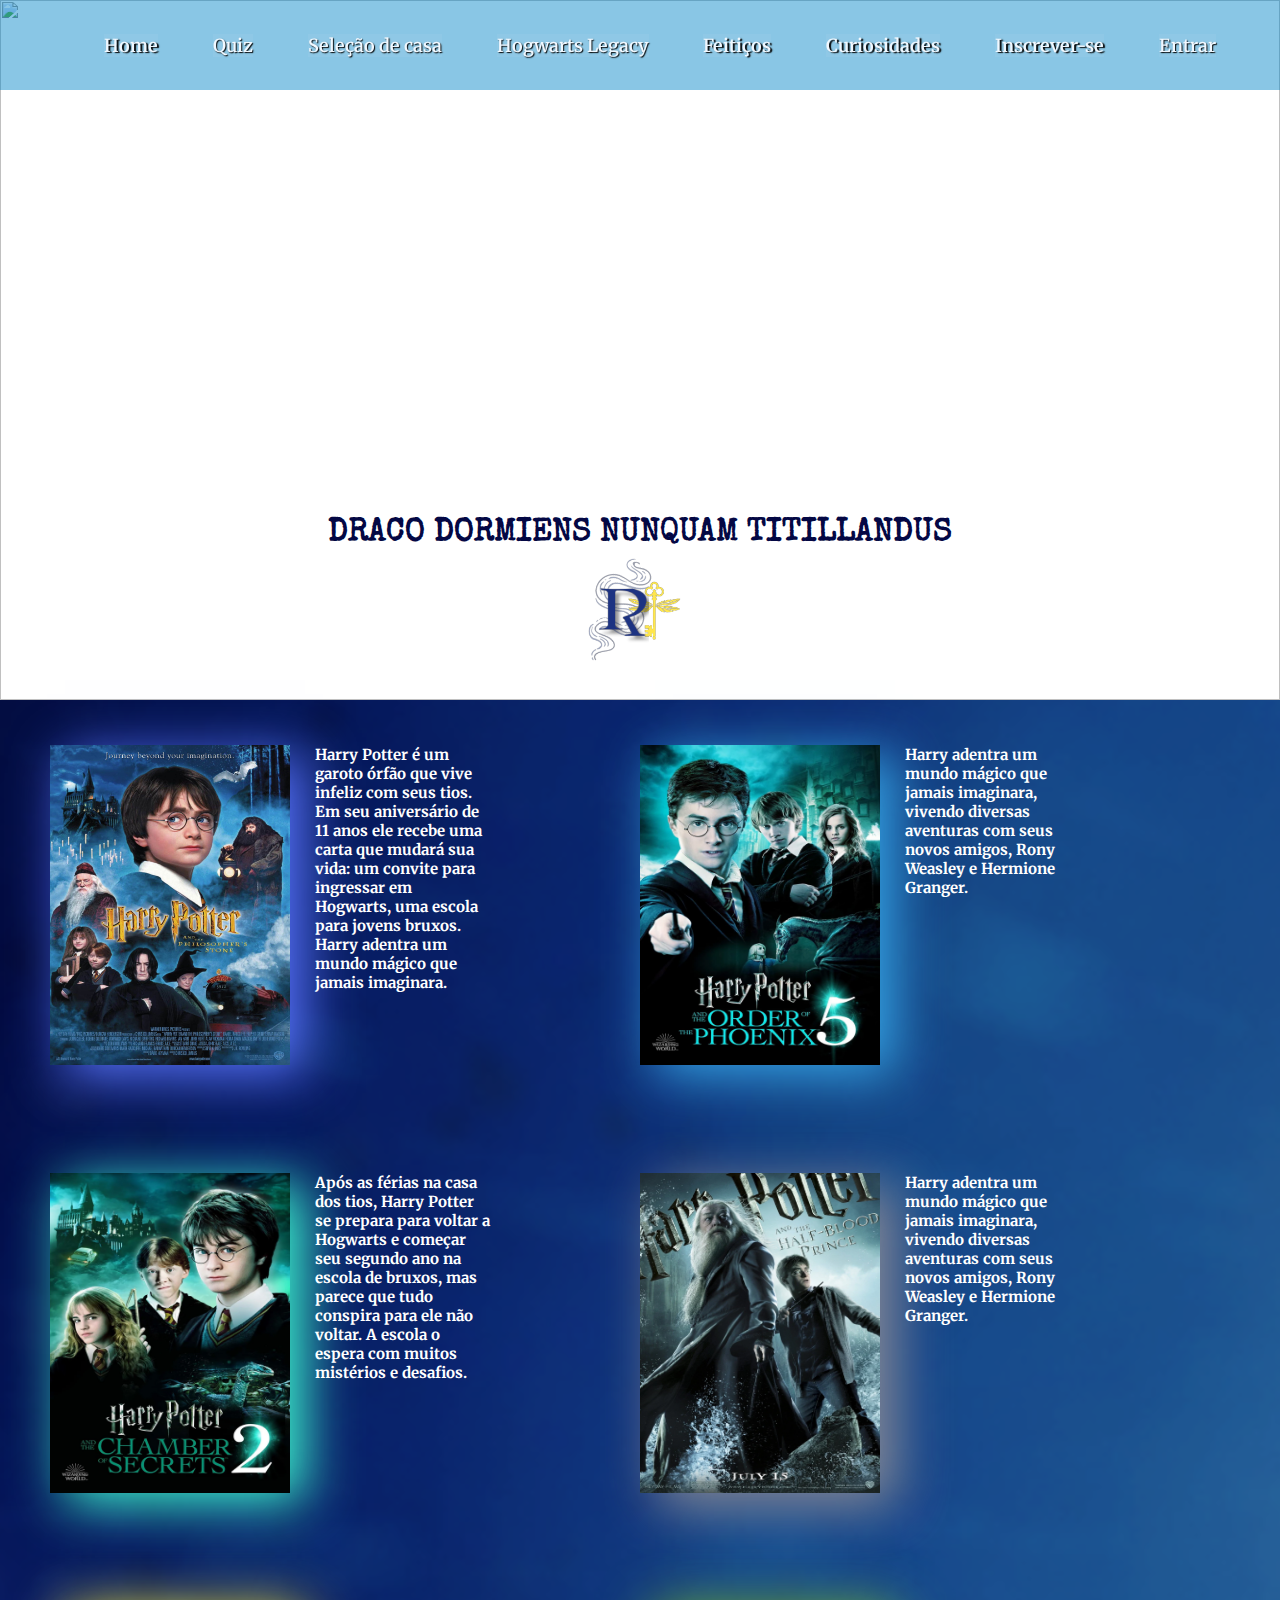
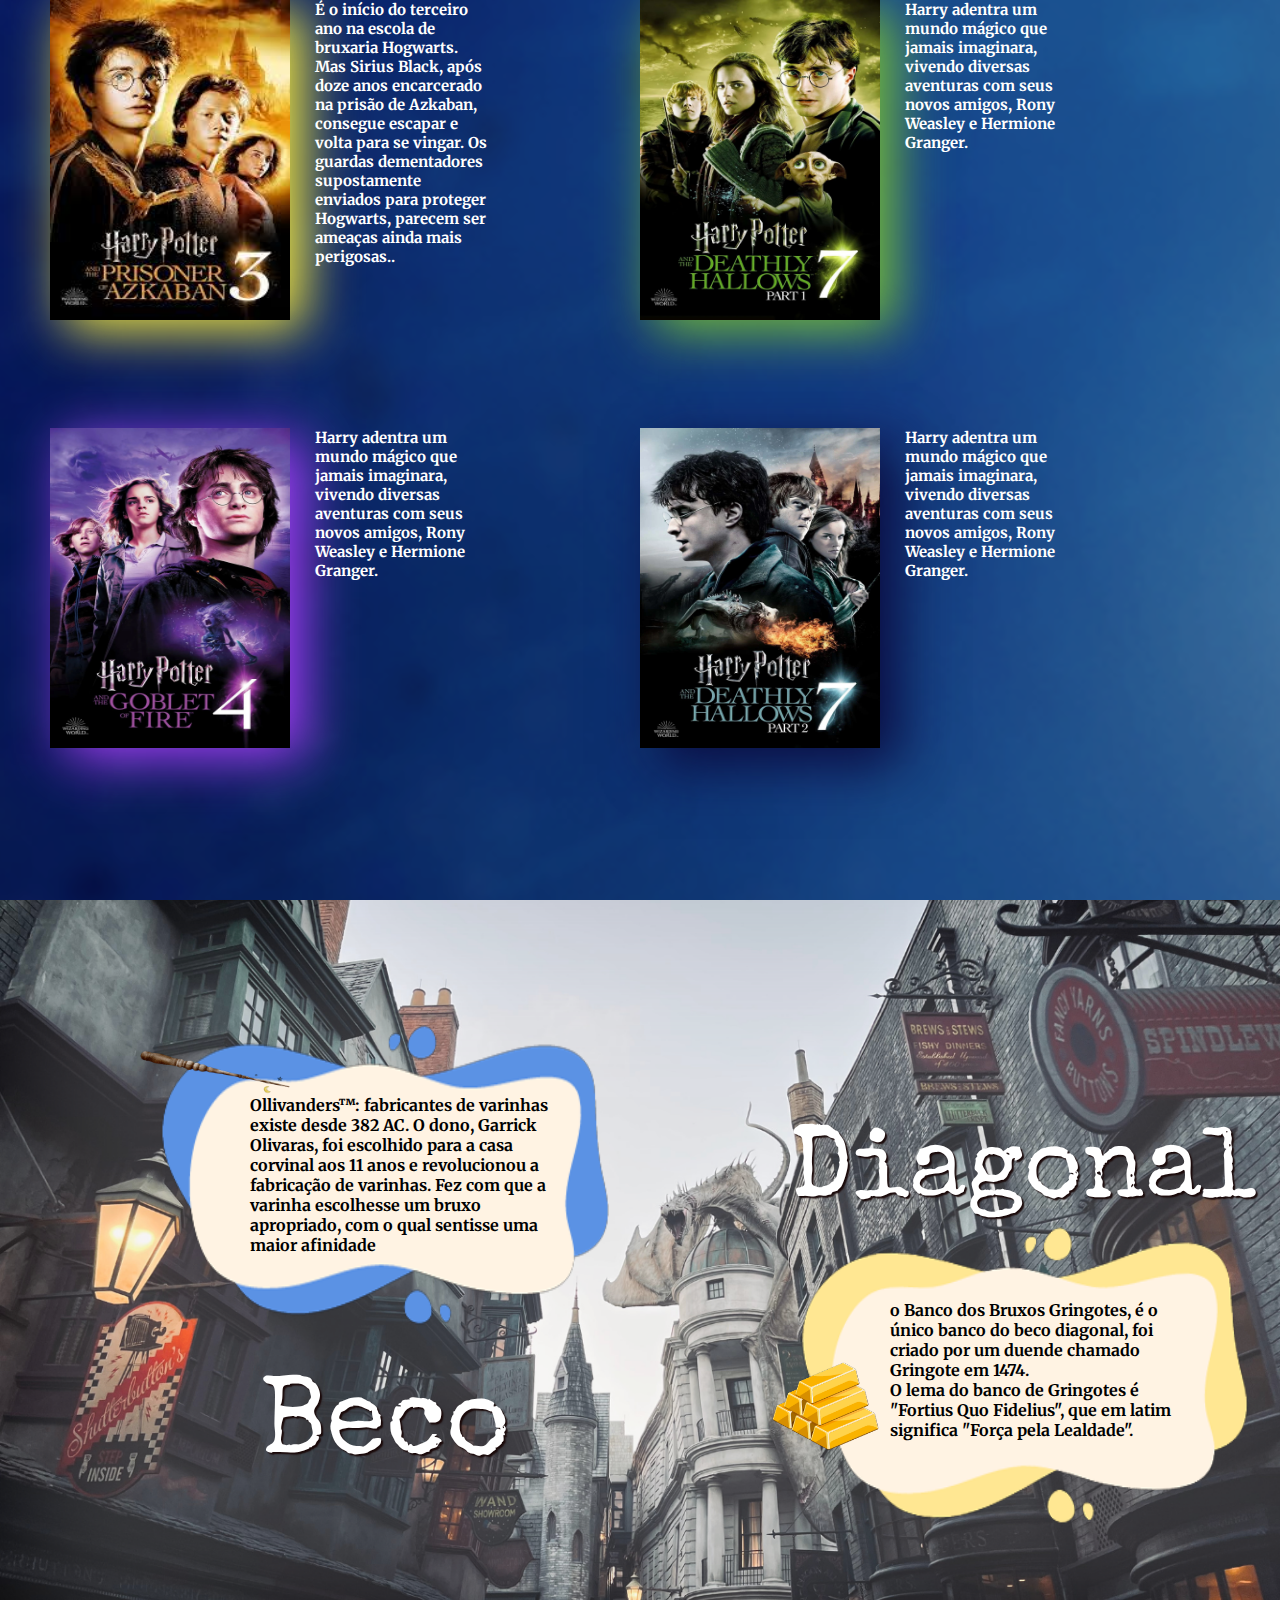
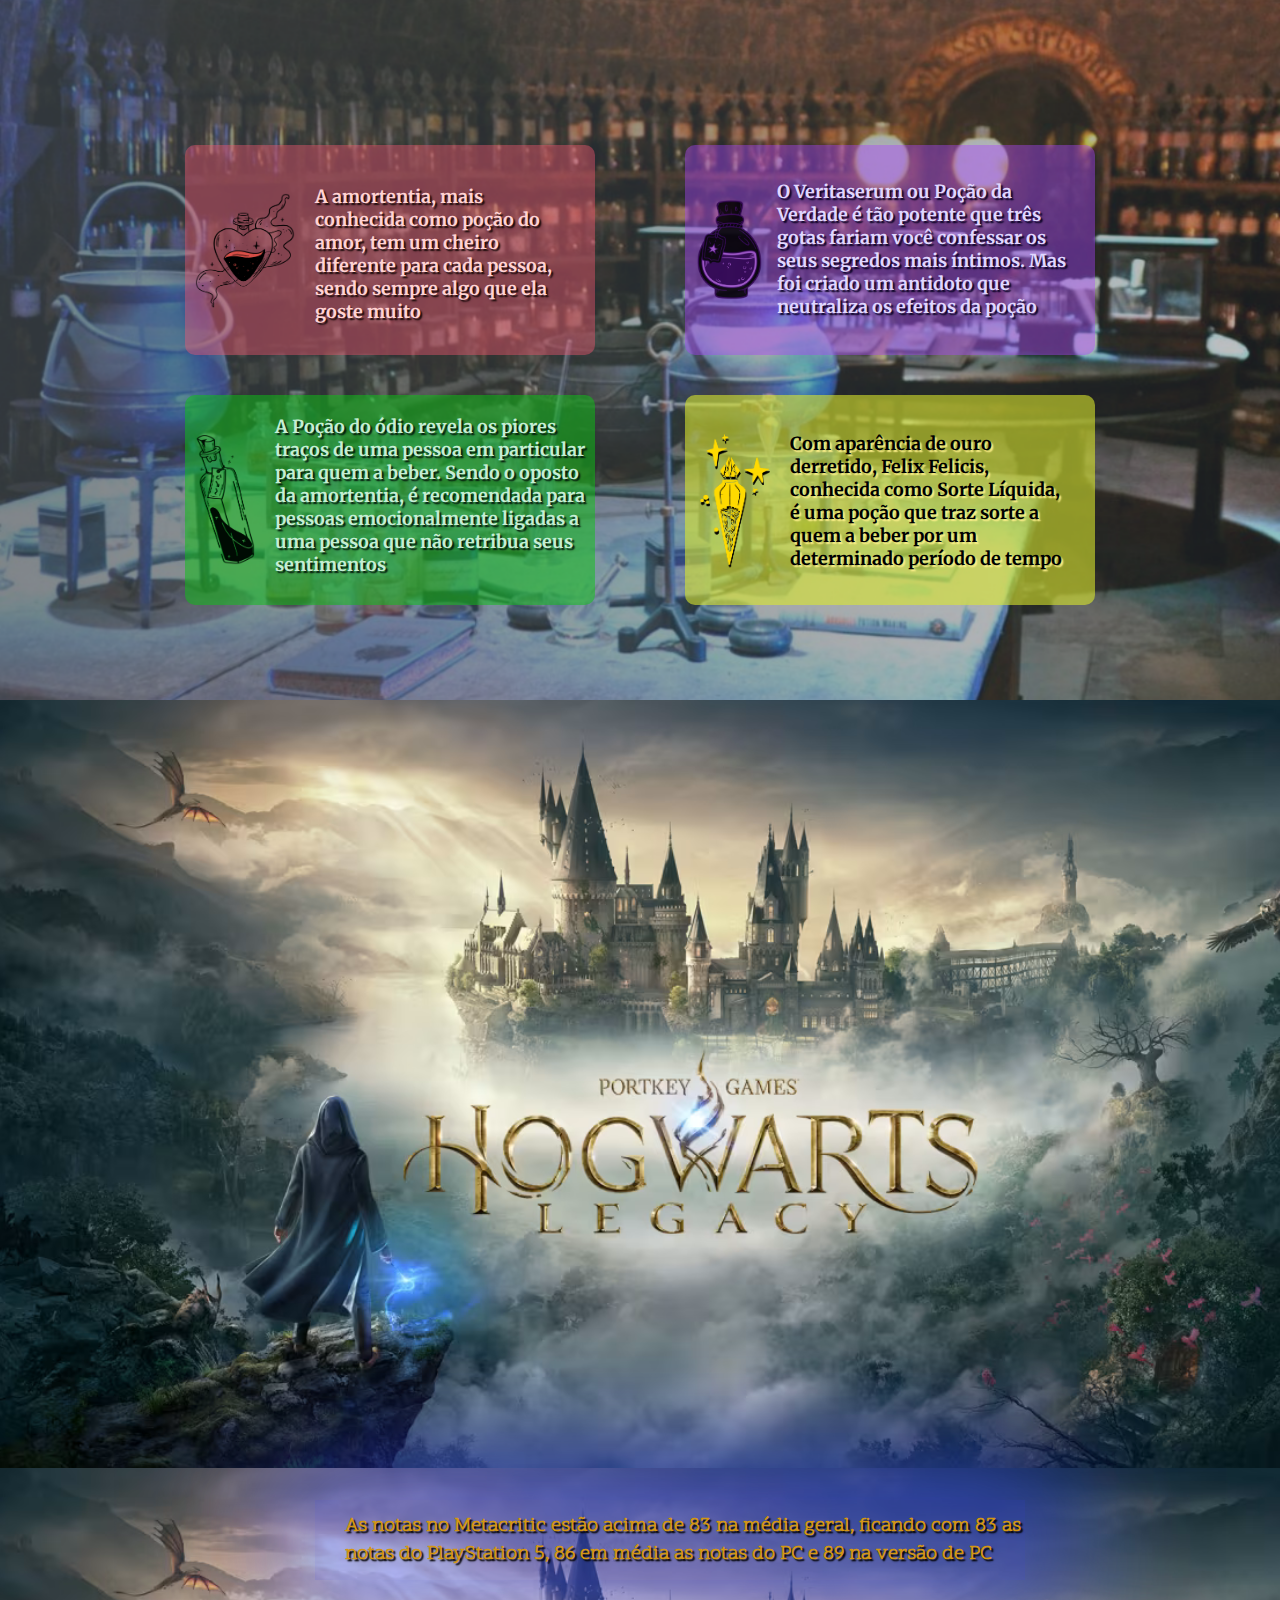
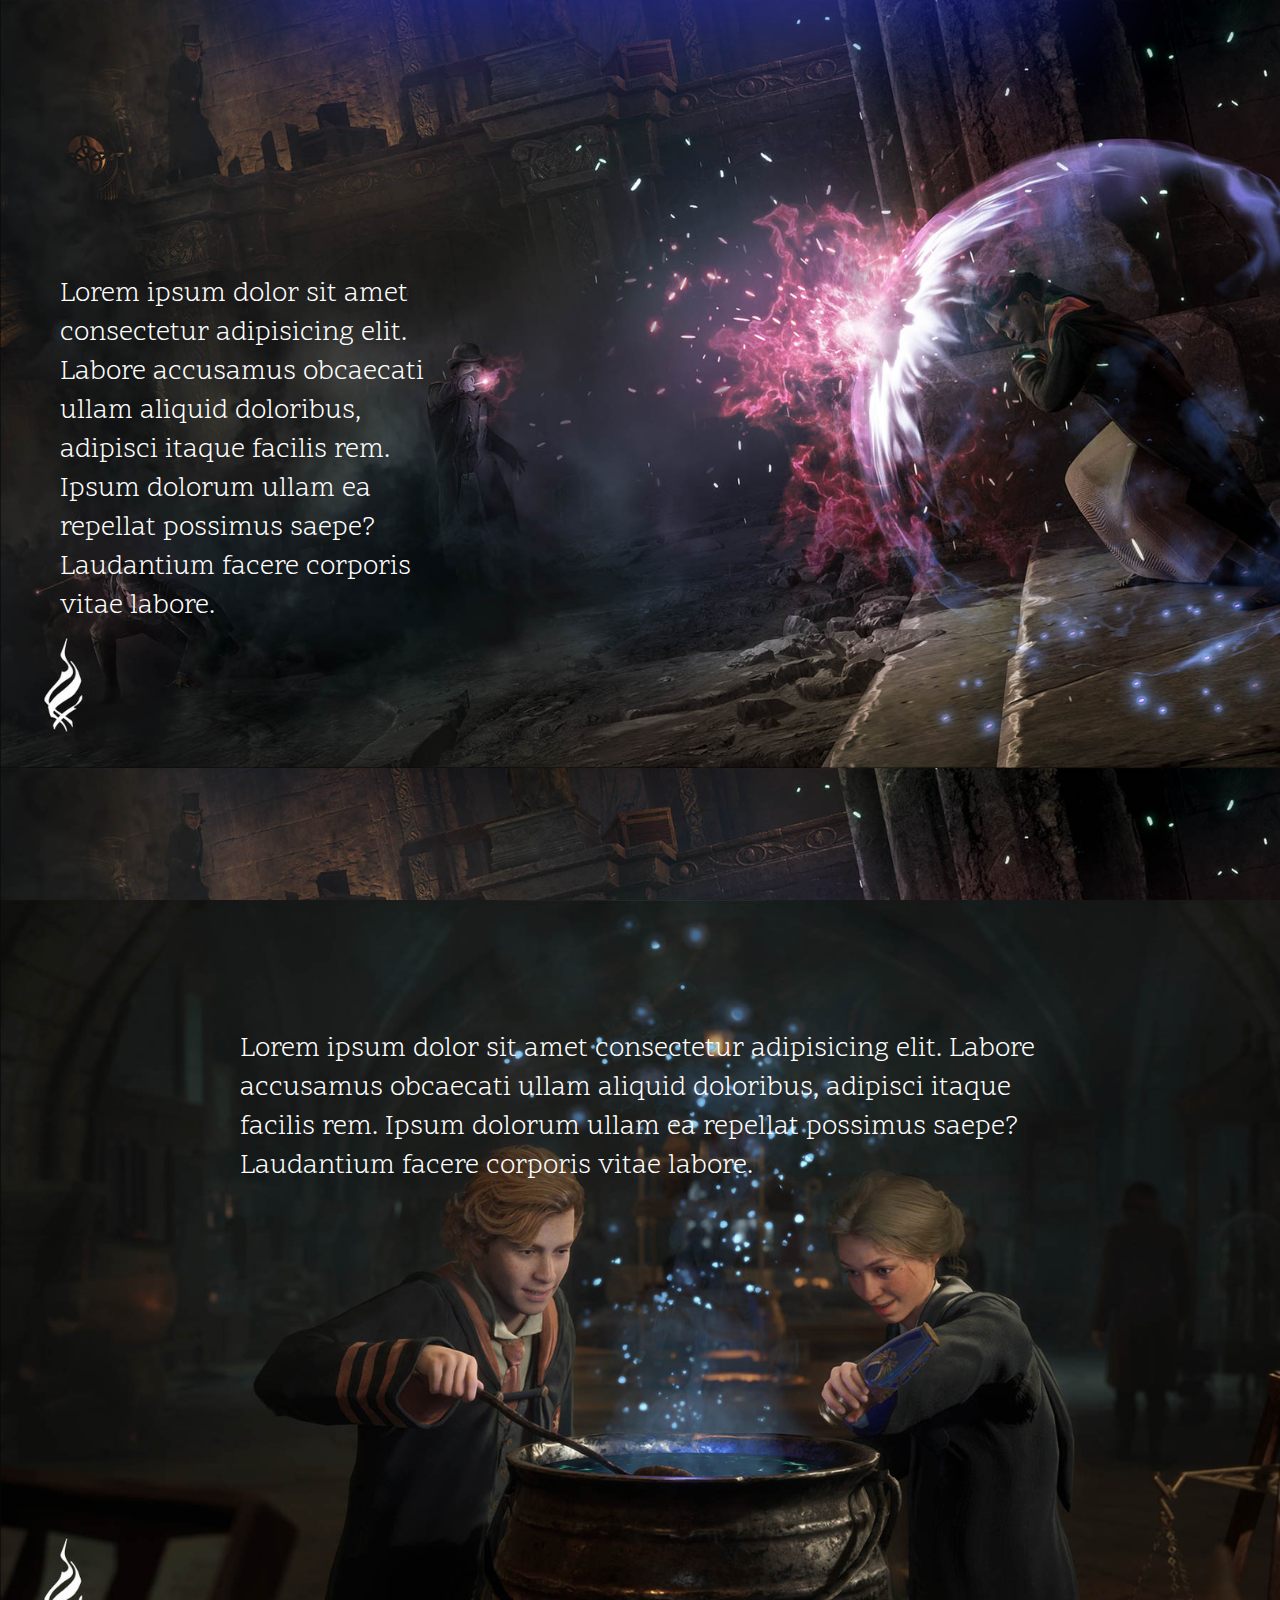
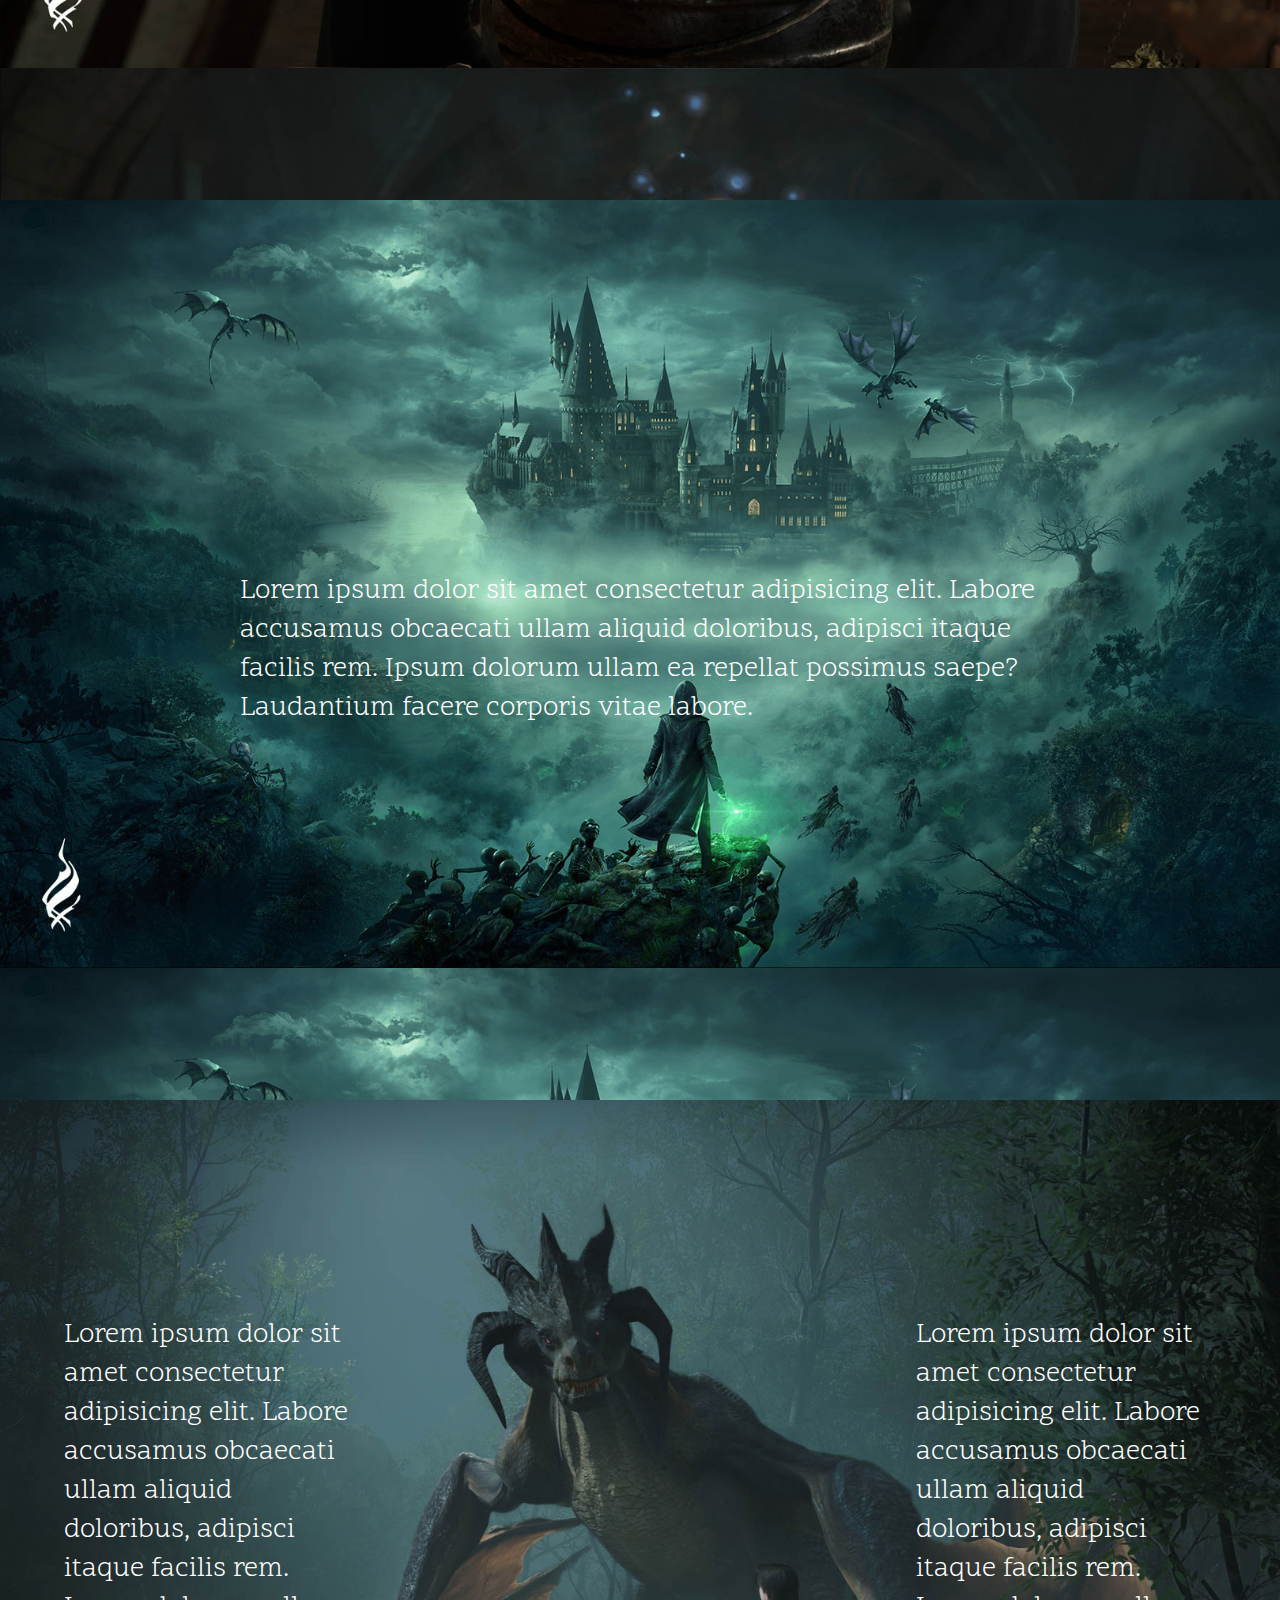
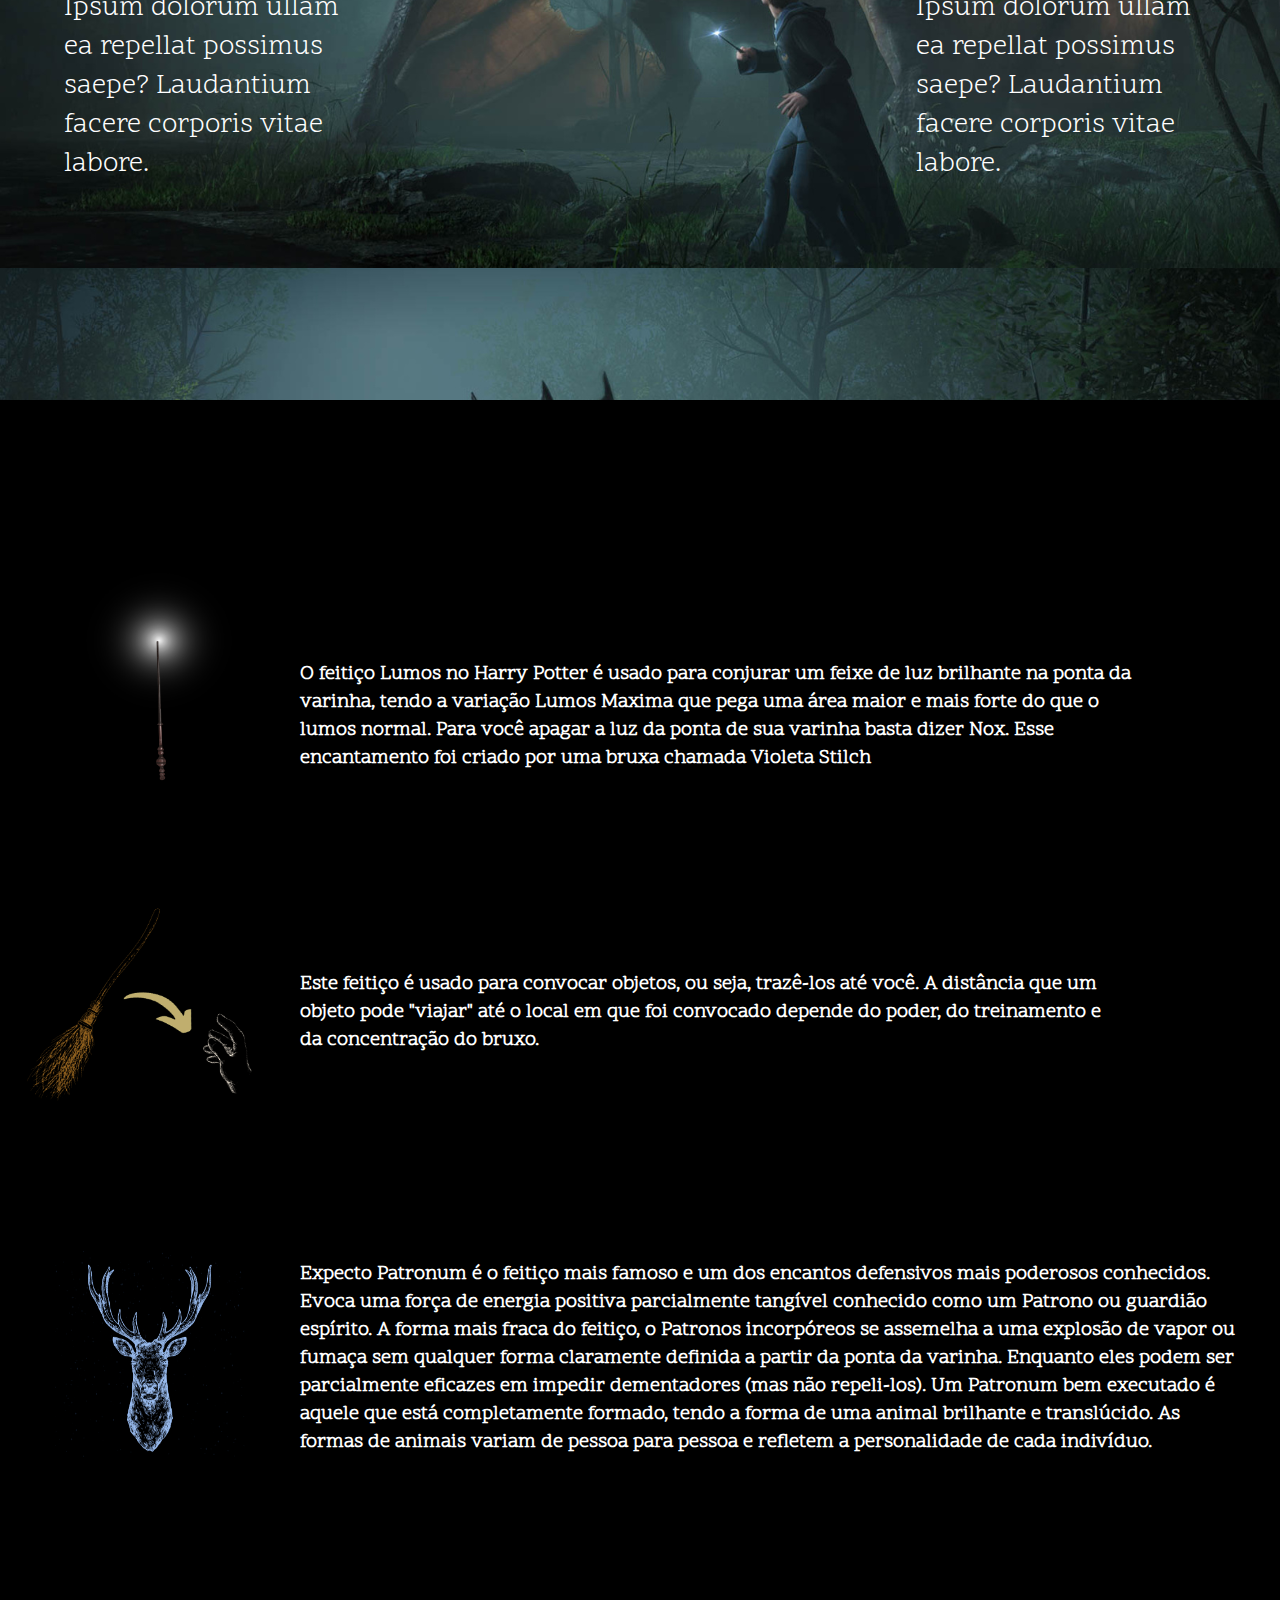
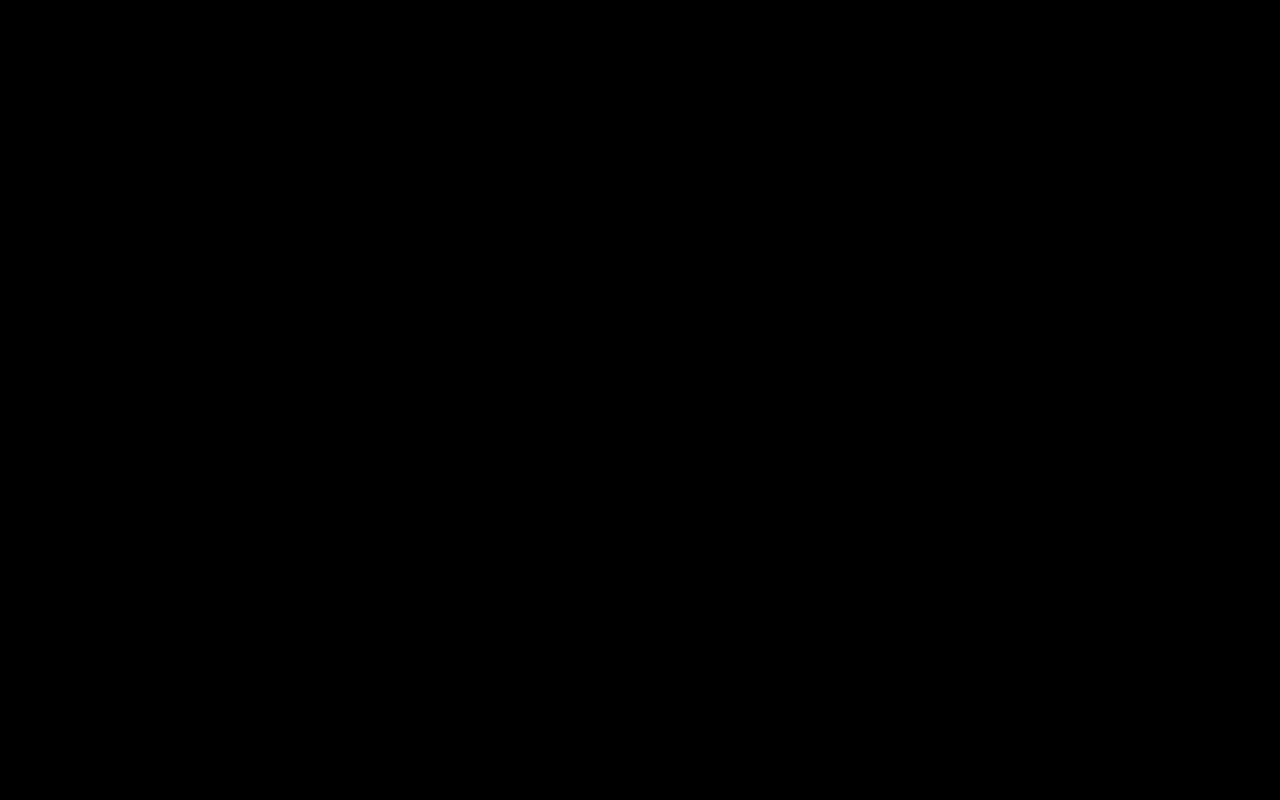
==== commit 4b1550e2: "criação de nova rota, alterações no teste e quiz" ====
--- a/diretorios/site/public/index.html
+++ b/diretorios/site/public/index.html
@@ -8,9 +8,10 @@
     <link rel="icon" href="">
     <link rel="stylesheet" href="css/index.css">
     <link rel="stylesheet" href="css/header.css" />
+    <script src="js/sessao.js"></script>
 </head>
 
-<body>
+<body onload="validarSessao()">
     <div class="header">
         <div class="containerHeader">
             <ul class="listHeader">
@@ -20,8 +21,8 @@
                 <li><a href="#legacy" class="linkList">Hogwarts Legacy</a></li>
                 <li><a href="" class="linkList">Feitiços</a></li>
                 <li><a href="#pageCuriosities" class="linkList">Curiosidades</a></li>
-                <li><a href="cadastro.html" class="linkList">Inscrever-se</a></li>
-                <li><a href="login.html" class="linkList">Entrar</a></li>
+                <li id="cadastro"><a href="cadastro.html"  class="linkList">Inscrever-se</a></li>
+                <li id="login"><a href="login.html" class="linkList">Entrar</a></li>
             </ul>
         </div>
     </div>
@@ -33,39 +34,52 @@
     </div>
     <!-- Página filmes -->
     <div class="filmes">
-        <div class="containerFilmes">
-           <div class="boxFilmes">
-            <img src="assets/PhilosophersStone.jpg">
-            <h1>Harry Potter é um garoto órfão que vive infeliz com seus tios. Em seu aniversário de 11 anos ele recebe uma carta que mudará sua vida: um convite para ingressar em Hogwarts, uma escola para jovens bruxos. Harry adentra um mundo mágico que jamais imaginara.</h1>
-           </div>
-           <div class="boxFilmes">
-            <img src="assets/chamberBanner.jpg">
-            <h1>Após as férias na casa dos tios, Harry Potter se prepara para voltar a Hogwarts e começar seu segundo ano na escola de bruxos, mas parece que tudo conspira para ele não voltar. A escola o espera com muitos mistérios e desafios.</h1>
-           </div>
-           <div class="boxFilmes">
-            <img src="assets/azkabanBanner.jpg">
-            <h1>É o início do terceiro ano na escola de bruxaria Hogwarts. Mas Sirius Black, após doze anos encarcerado na prisão de Azkaban, consegue escapar e volta para se vingar. Os guardas dementadores supostamente enviados para proteger Hogwarts, parecem ser ameaças ainda mais perigosas..</h1>
-           </div>
-           <div class="boxFilmes">
-            <img src="assets/gobletFireBanner.webp">
-            <h1>Harry adentra um mundo mágico que jamais imaginara, vivendo diversas aventuras com seus novos amigos, Rony Weasley e Hermione Granger.</h1>
-           </div>
-           <div class="boxFilmes">
-            <img src="assets/orderPhoenixBanner.webp">
-            <h2>Harry adentra um mundo mágico que jamais imaginara, vivendo diversas aventuras com seus novos amigos, Rony Weasley e Hermione Granger.</h2>
-           </div>
-           <div class="boxFilmes">
-            <img src="assets/half-bloodBanner.webp">
-            <h2>Harry adentra um mundo mágico que jamais imaginara, vivendo diversas aventuras com seus novos amigos, Rony Weasley e Hermione Granger.</h2>
-           </div>
-           <div class="boxFilmes">
-            <img src="assets/deathly1Banner.webp">
-            <h2>Harry adentra um mundo mágico que jamais imaginara, vivendo diversas aventuras com seus novos amigos, Rony Weasley e Hermione Granger.</h2>
-           </div>
-           <div class="boxFilmes">
-            <img src="assets/deathly2Banner.webp">
-            <h2>Harry adentra um mundo mágico que jamais imaginara, vivendo diversas aventuras com seus novos amigos, Rony Weasley e Hermione Granger.</h2>
-           </div>
+        <div class="containerFilmes1">
+            <div class="boxFilmes">
+                <img id="f1" src="assets/PhilosophersStone.jpg">
+                <h1>Harry Potter é um garoto órfão que vive infeliz com seus tios. Em seu aniversário de 11 anos ele
+                    recebe uma carta que mudará sua vida: um convite para ingressar em Hogwarts, uma escola para jovens
+                    bruxos. Harry adentra um mundo mágico que jamais imaginara.</h1>
+            </div>
+            <div class="boxFilmes">
+                <img id="f2" src="assets/chamberBanner.jpg">
+                <h1>Após as férias na casa dos tios, Harry Potter se prepara para voltar a Hogwarts e começar seu
+                    segundo ano na escola de bruxos, mas parece que tudo conspira para ele não voltar. A escola o espera
+                    com muitos mistérios e desafios.</h1>
+            </div>
+            <div class="boxFilmes">
+                <img id="f3" src="assets/azkabanBanner.jpg">
+                <h1>É o início do terceiro ano na escola de bruxaria Hogwarts. Mas Sirius Black, após doze anos
+                    encarcerado na prisão de Azkaban, consegue escapar e volta para se vingar. Os guardas dementadores
+                    supostamente enviados para proteger Hogwarts, parecem ser ameaças ainda mais perigosas..</h1>
+            </div>
+            <div class="boxFilmes">
+                <img id="f4" src="assets/gobletFireBanner.webp">
+                <h1>Harry adentra um mundo mágico que jamais imaginara, vivendo diversas aventuras com seus novos
+                    amigos, Rony Weasley e Hermione Granger.</h1>
+            </div>
+        </div>
+        <div class="containerFilmes2">
+            <div class="boxFilmes">
+                <img id="f5" src="assets/orderPhoenixBanner.webp">
+                <h1>Harry adentra um mundo mágico que jamais imaginara, vivendo diversas aventuras com seus novos
+                    amigos, Rony Weasley e Hermione Granger.</h1>
+            </div>
+            <div class="boxFilmes">
+                <img id="f6" src="assets/half-bloodBanner.webp">
+                <h1>Harry adentra um mundo mágico que jamais imaginara, vivendo diversas aventuras com seus novos
+                    amigos, Rony Weasley e Hermione Granger.</h1>
+            </div>
+            <div class="boxFilmes">
+                <img id="f7" src="assets/deathly1Banner.webp">
+                <h1>Harry adentra um mundo mágico que jamais imaginara, vivendo diversas aventuras com seus novos
+                    amigos, Rony Weasley e Hermione Granger.</h1>
+            </div>
+            <div class="boxFilmes">
+                <img id="f8" src="assets/deathly2Banner.webp">
+                <h1>Harry adentra um mundo mágico que jamais imaginara, vivendo diversas aventuras com seus novos
+                    amigos, Rony Weasley e Hermione Granger.</h1>
+            </div>
         </div>
     </div>
     <!-- Página curiosidades -->
@@ -122,28 +136,57 @@
     </div>
     <div id="legacy" class="legacy">
         <div class="boxText">
-            <h1>As notas no Metacritic estão acima de 83 na média geral, ficando com 83 as notas do PlayStation 5, 86 em média as notas do PC e 89 na versão de PC</h1>
+            <h1>As notas no Metacritic estão acima de 83 na média geral, ficando com 83 as notas do PlayStation 5, 86 em
+                média as notas do PC e 89 na versão de PC</h1>
         </div>
     </div>
     <div class="legacy2">
-            <div class="caixaTexto">
-                <p>Lorem ipsum dolor sit amet consectetur adipisicing elit. Labore accusamus obcaecati ullam aliquid doloribus, adipisci itaque facilis rem. Ipsum dolorum ullam ea repellat possimus saepe? Laudantium facere corporis vitae labore.</p>
-            </div>
+        <div class="caixaTexto">
+            <p>Lorem ipsum dolor sit amet consectetur adipisicing elit. Labore accusamus obcaecati ullam aliquid
+                doloribus, adipisci itaque facilis rem. Ipsum dolorum ullam ea repellat possimus saepe? Laudantium
+                facere corporis vitae labore.</p>
+        </div>
     </div>
     <div class="legacy3">
         <div class="caixaTexto">
-            <p>Lorem ipsum dolor sit amet consectetur adipisicing elit. Labore accusamus obcaecati ullam aliquid doloribus, adipisci itaque facilis rem. Ipsum dolorum ullam ea repellat possimus saepe? Laudantium facere corporis vitae labore.</p>
+            <p>Lorem ipsum dolor sit amet consectetur adipisicing elit. Labore accusamus obcaecati ullam aliquid
+                doloribus, adipisci itaque facilis rem. Ipsum dolorum ullam ea repellat possimus saepe? Laudantium
+                facere corporis vitae labore.</p>
         </div>
     </div>
     <div class="legacy4">
         <div class="caixaTexto">
-            <p>Lorem ipsum dolor sit amet consectetur adipisicing elit. Labore accusamus obcaecati ullam aliquid doloribus, adipisci itaque facilis rem. Ipsum dolorum ullam ea repellat possimus saepe? Laudantium facere corporis vitae labore.</p>
+            <p>Lorem ipsum dolor sit amet consectetur adipisicing elit. Labore accusamus obcaecati ullam aliquid
+                doloribus, adipisci itaque facilis rem. Ipsum dolorum ullam ea repellat possimus saepe? Laudantium
+                facere corporis vitae labore.</p>
         </div>
     </div>
     <div class="legacy5">
         <div class="caixaTexto">
-            <p>Lorem ipsum dolor sit amet consectetur adipisicing elit. Labore accusamus obcaecati ullam aliquid doloribus, adipisci itaque facilis rem. Ipsum dolorum ullam ea repellat possimus saepe? Laudantium facere corporis vitae labore.</p>
-            <p>Lorem ipsum dolor sit amet consectetur adipisicing elit. Labore accusamus obcaecati ullam aliquid doloribus, adipisci itaque facilis rem. Ipsum dolorum ullam ea repellat possimus saepe? Laudantium facere corporis vitae labore.</p>
+            <p>Lorem ipsum dolor sit amet consectetur adipisicing elit. Labore accusamus obcaecati ullam aliquid
+                doloribus, adipisci itaque facilis rem. Ipsum dolorum ullam ea repellat possimus saepe? Laudantium
+                facere corporis vitae labore.</p>
+            <p>Lorem ipsum dolor sit amet consectetur adipisicing elit. Labore accusamus obcaecati ullam aliquid
+                doloribus, adipisci itaque facilis rem. Ipsum dolorum ullam ea repellat possimus saepe? Laudantium
+                facere corporis vitae labore.</p>
+        </div>
+    </div>
+    <div class="containerSpells">
+        <div class="spells">
+            <div id="lumos">
+                <img src="assets/lumos.png">
+                <h1>O feitiço Lumos no Harry Potter é usado para conjurar um feixe de luz brilhante na ponta da varinha, tendo a variação Lumos Maxima que pega uma área maior e mais forte do que o lumos normal. Para você apagar a luz da ponta de sua varinha basta dizer Nox. Esse encantamento foi criado por uma bruxa chamada Violeta Stilch</h1>
+            </div>
+            <div id="accio">
+                <img src="assets/accio.png" >
+                <h1>Este feitiço é usado para convocar objetos, ou seja, trazê-los até você.
+                    A distância que um objeto pode "viajar" até o local em que foi convocado depende do poder, do treinamento e da concentração do bruxo.</h1>
+            </div>
+            <div id="patronum">
+                <img src="assets/15.png">
+                <h1>Expecto Patronum é o feitiço mais famoso e um dos encantos defensivos mais poderosos conhecidos. Evoca uma força de energia positiva parcialmente tangível conhecido como um Patrono ou guardião espírito. A forma mais fraca do feitiço, o Patronos incorpóreos se assemelha a uma explosão de vapor ou fumaça sem qualquer forma claramente definida a partir da ponta da varinha. Enquanto eles podem ser parcialmente eficazes em impedir dementadores (mas não repeli-los).
+                Um Patronum bem executado é aquele que está completamente formado, tendo a forma de uma animal brilhante e translúcido. As formas de animais variam de pessoa para pessoa e refletem a personalidade de cada indivíduo.</h1>
+            </div>
         </div>
     </div>
 </body>
--- a/diretorios/site/public/css/index.css
+++ b/diretorios/site/public/css/index.css
@@ -155,57 +155,105 @@
 /* page filme */
 .filmes {
     display: flex;
-    height: 1000px;
+    height: 1800px;
     width: 100%;
     justify-content: center;
     align-items: center;
     background-image: url(../assets/backgroundFilmes.png);
-
-    & .containerFilmes {
-        display: flex;
-        width: 85%;
-        height: 90%;
-        flex-wrap: wrap;
-        justify-content: space-around;
-        align-items: center;
-
-    }
-
-    & .boxFilmes {
-        display: flex;
-        width: 250px;
-        height: 500px;
-    }
-
-    & img {
-        width: 250px;
+}
+
+
+.filmes .containerFilmes1 {
+    display: flex;
+    width: 95%;
+    height: 95%;
+    flex-direction: column;
+    justify-content: space-around;
+}
+
+.filmes .containerFilmes2 {
+    display: flex;
+    width: 95%;
+    height: 95%;
+    flex-direction: column;
+    justify-content: space-around;
+}
+
+.containerFilmes1 .boxFilmes {
+    display: flex;
+    width: 90%;
+    height: 500px;
+    flex-direction: row;
+    margin-left: 50px;
+
+    & img {
+        width: 240px;
         height: 320px;
     }
 }
 
-.boxFilmes h1 {
+.containerFilmes2 .boxFilmes {
+    display: flex;
+    width: 90%;
+    height: 500px;
+    flex-direction: row;
+
+    & img {
+        width: 240px;
+        height: 320px;
+    }
+}
+
+.containerFilmes1 .boxFilmes h1 {
     font-family: 'Merriweather', serif;
-    font-size: small;
-    position: absolute;
-    justify-self: center;
-    align-self: center;
-    width: 250px;
-    padding-left: 5px;
-    padding-top: 300px;
+    font-size: 15px;
+    width: 175px;
+    padding-left: 25px;
     color: #fff;
-}
-
-.boxFilmes h2 {
+
+}
+
+.containerFilmes2 .boxFilmes h1 {
     font-family: 'Merriweather', serif;
-    font-size: small;
-    position: absolute;
-    justify-self: center;
-    align-self: center;
-    width: 250px;
-    padding-left: 5px;
-    padding-top: 230px;
+    font-size: 15px;
+    width: 175px;
+    padding-left: 25px;
     color: #fff;
-}
+
+}
+
+#f1 {
+    box-shadow: 15px 10px 50px rgb(88, 115, 252);
+}
+
+#f2 {
+    box-shadow: 15px 10px 50px rgb(62, 247, 207);
+}
+
+#f3 {
+    box-shadow: 15px 10px 50px rgb(247, 235, 62);
+}
+
+#f4 {
+    box-shadow: 15px 10px 50px rgb(164, 62, 247);
+}
+
+#f5 {
+    box-shadow: 15px 10px 50px rgb(53, 165, 230);
+}
+
+#f6 {
+    box-shadow: 17px 13px 50px rgb(135, 138, 151);
+}
+
+#f7 {
+    box-shadow: 15px 10px 50px rgb(120, 192, 54);
+}
+
+#f8 {
+    box-shadow: 18px 16px 50px rgb(11, 12, 65);
+}
+
 
 /* Page Curiosidades poções*/
 .potionsSection {
@@ -383,12 +431,13 @@
 
     & .caixaTexto {
         display: flex;
-        animation: left ;
+        animation: left;
         animation-timeline: view();
         animation-range: cover -10% cover 40%;
     }
 }
-.legacy2 .caixaTexto p{
+
+.legacy2 .caixaTexto p {
     width: 400px;
     color: white;
     font-family: 'Scope One';
@@ -402,7 +451,7 @@
     justify-content: center;
     height: 100vh;
 
-    & .caixaTexto{
+    & .caixaTexto {
         display: flex;
         justify-content: center;
         animation: up linear both;
@@ -411,7 +460,7 @@
     }
 }
 
-.legacy3 .caixaTexto p{
+.legacy3 .caixaTexto p {
     width: 800px;
     color: white;
     font-family: 'Scope One';
@@ -427,7 +476,7 @@
     align-items: center;
     height: 100vh;
 
-    & .caixaTexto{
+    & .caixaTexto {
         display: flex;
         justify-content: center;
         align-items: center;
@@ -437,7 +486,7 @@
     }
 }
 
-.legacy4 .caixaTexto p{
+.legacy4 .caixaTexto p {
     width: 800px;
     color: white;
     font-family: 'Scope One';
@@ -452,7 +501,7 @@
     height: 100vh;
     justify-content: center;
 
-    & .caixaTexto{
+    & .caixaTexto {
         display: flex;
         width: 90%;
         justify-content: space-between;
@@ -462,37 +511,136 @@
     }
 }
 
-.legacy5 .caixaTexto p{
+.legacy5 .caixaTexto p {
     width: 300px;
     color: white;
     font-family: 'Scope One';
     font-size: 28px;
 }
 
-@keyframes scroll{
-    from{
+@keyframes scroll {
+    from {
         background-position: 60% 0;
     }
+
     to {
         background-position: 50% 100%;
     }
 }
 
-@keyframes up{
+@keyframes up {
     from {
         opacity: 0;
         transform: translateY(100%);
     }
+
     to {
-        transform: translateY(10%);
-    }
-}
-@keyframes left{
+        transform: translateY(0%);
+    }
+}
+
+@keyframes left {
     from {
         opacity: 0;
         transform: translateX(-100%);
     }
+
     to {
         transform: translateX(0);
     }
 }
+
+/* pagina feitiços */
+.containerSpells {
+    width: 100%;
+    display: flex;
+    background-color: #000;
+    height: 2000px;
+}
+
+.spells {
+    display: flex;
+    width: 90%;
+    height: 95%;
+    flex-wrap: wrap;
+}
+
+#lumos {
+    width: 95%;
+    height: 300px;
+    display: flex;
+    margin-left: 50px;
+    margin-top: 240px;
+
+    & img {
+        width: 160px;
+        height: 215px;
+        align-self: center;
+        position: absolute;
+        padding-bottom: 230px;
+        padding-left: 30px;
+    }
+
+    & h1 {
+        font-size: 20px;
+        color: #fff;
+        font-family: 'Scope One';
+        width: 80%;
+        height: 12%;
+        padding-left: 250px;
+        padding-top: 20px;
+    }
+}
+
+#accio {
+    width: 95%;
+    height: 300px;
+    display: flex;
+    margin-left: 20px;
+    padding-bottom: 1000px;
+
+    & img {
+        width: 250px;
+        height: 210px;
+        align-self: center;
+        position: absolute;
+        padding-bottom: 230px;
+    }
+
+    & h1 {
+        font-size: 20px;
+        color: #fff;
+        font-family: 'Scope One';
+        width: 80%;
+        height: 12%;
+        padding-left: 280px;
+    }
+}
+
+#patronum {
+    width: 95%;
+    height: 300px;
+    display: flex;
+    margin-left: 20px;
+    padding-top: 860px;
+    position: absolute;
+
+
+    & img {
+        width: 200px;
+        height: 220px;
+        align-self: center;
+        position: absolute;
+        padding-left: 30px;
+        padding-bottom: 100px;
+    }
+
+    & h1 {
+        font-size: 20px;
+        color: #fff;
+        font-family: 'Scope One';
+        width: 80%;
+        height: 12%;
+        padding-left: 280px;
+    }
+}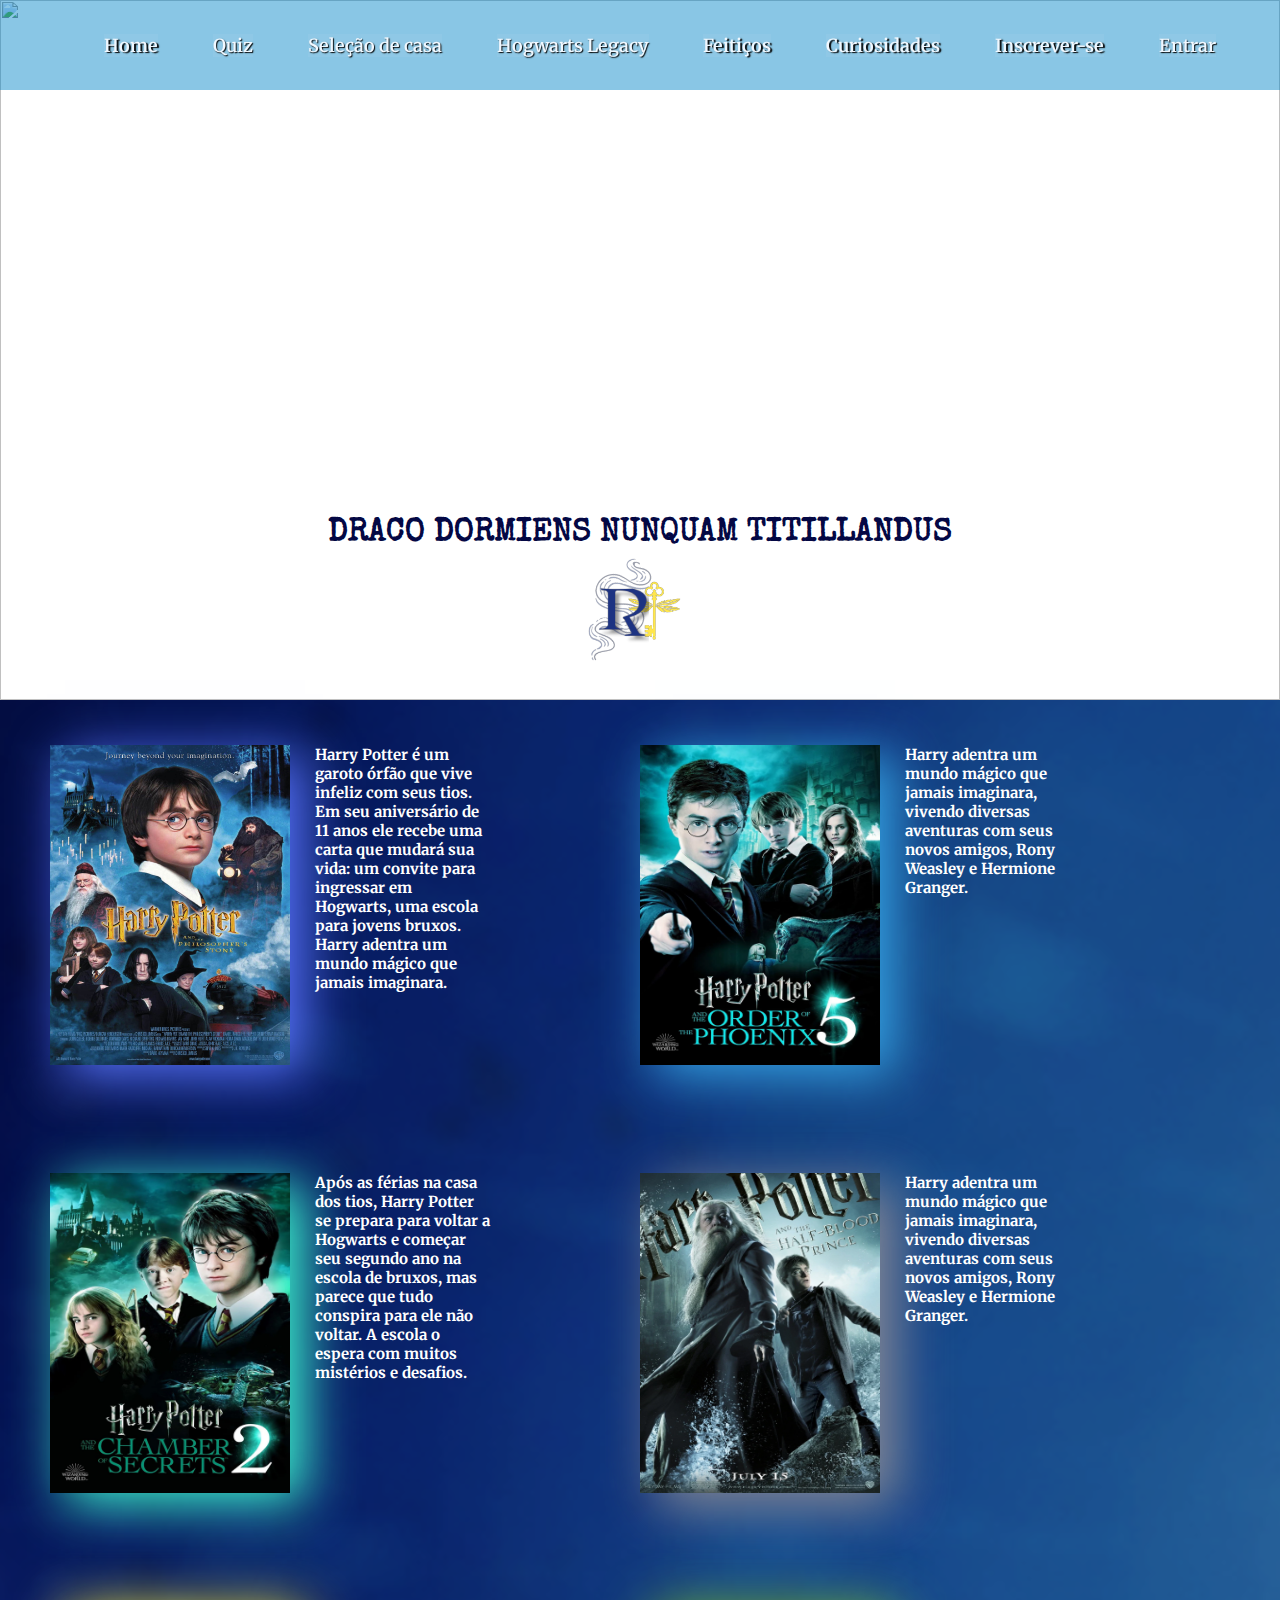
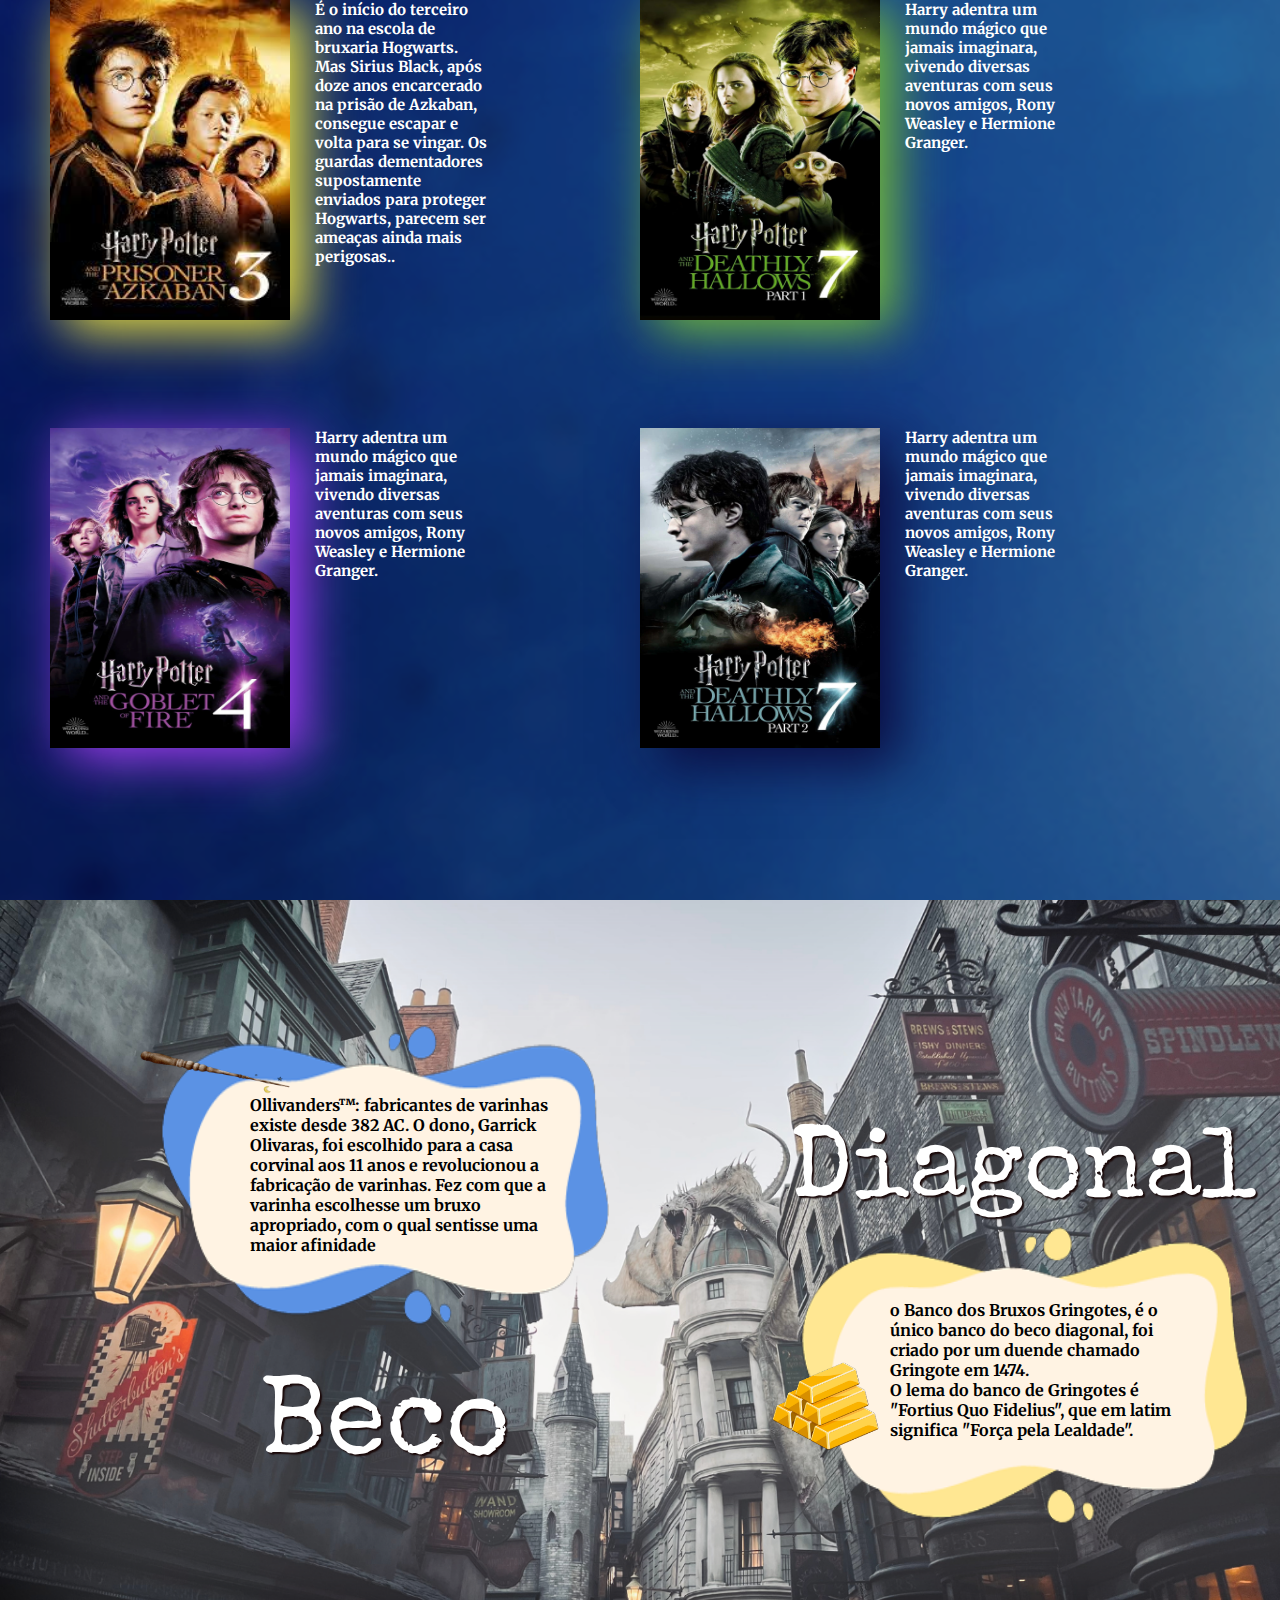
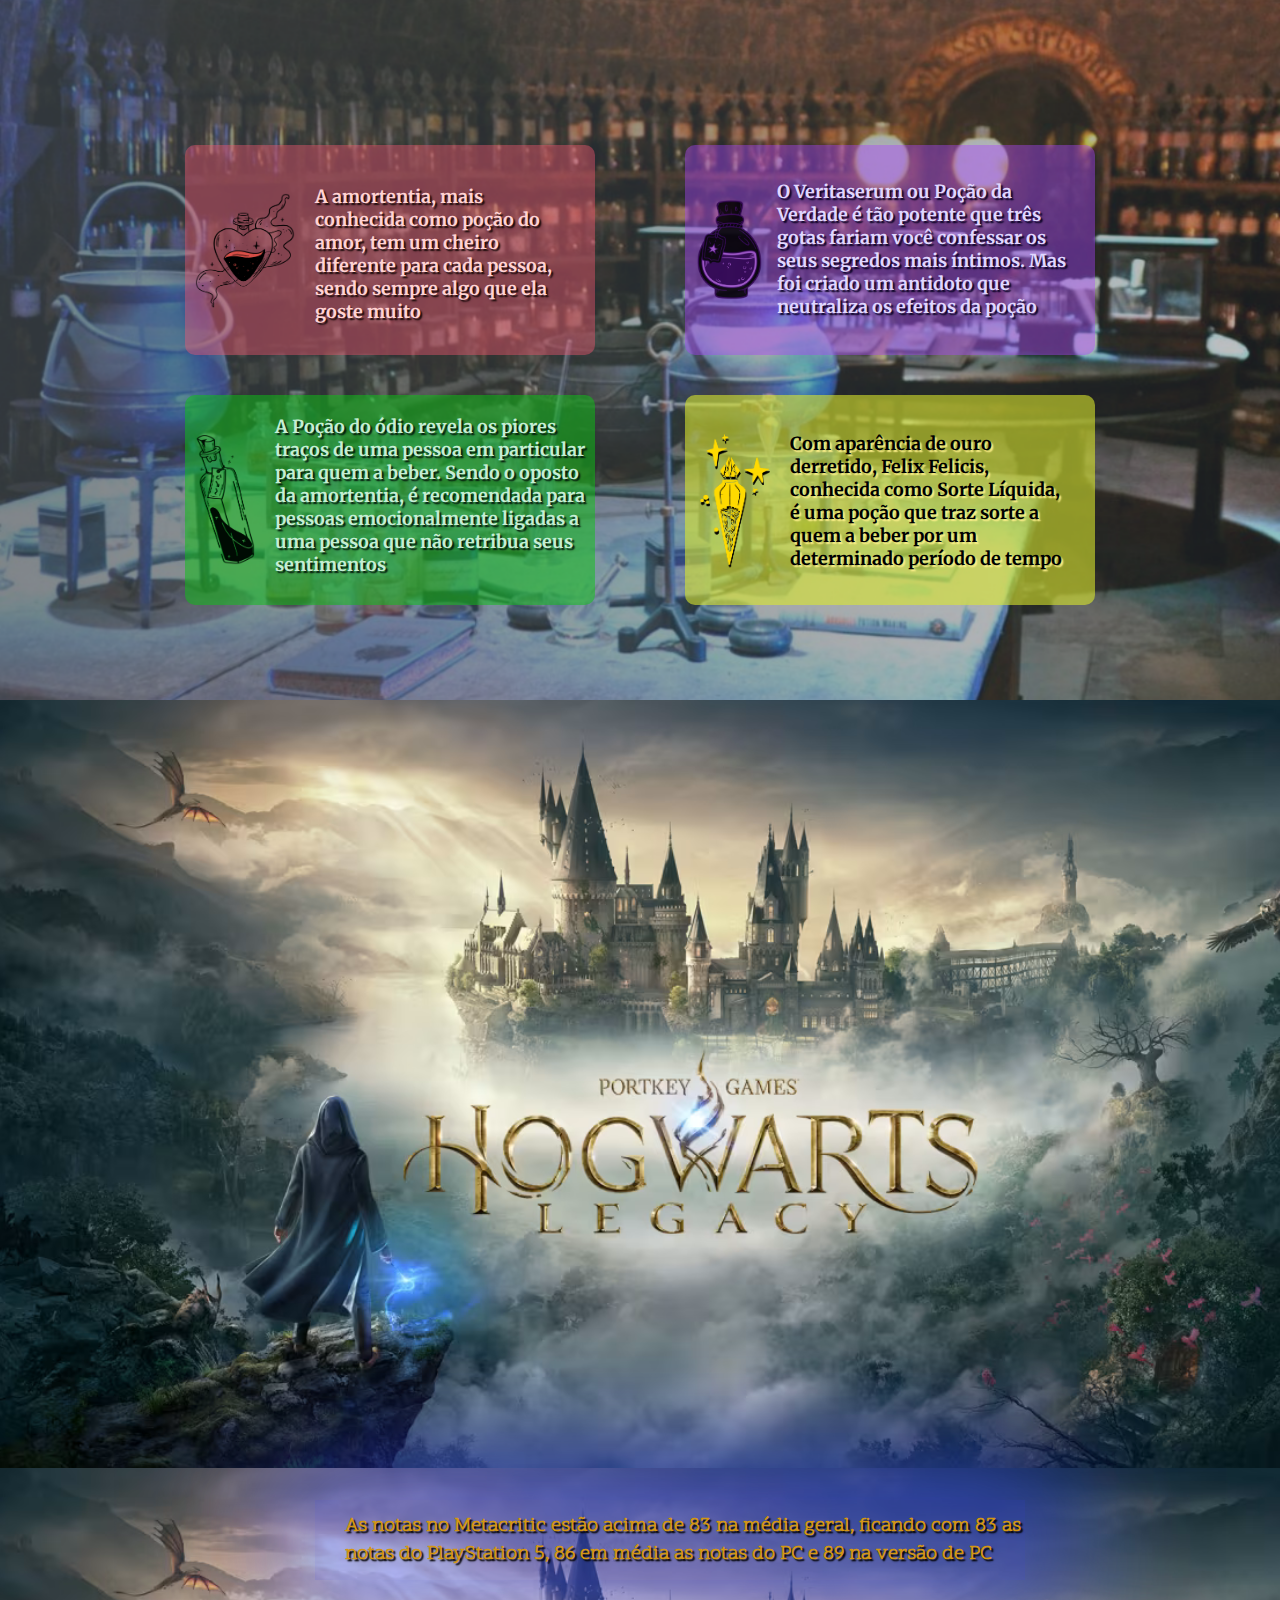
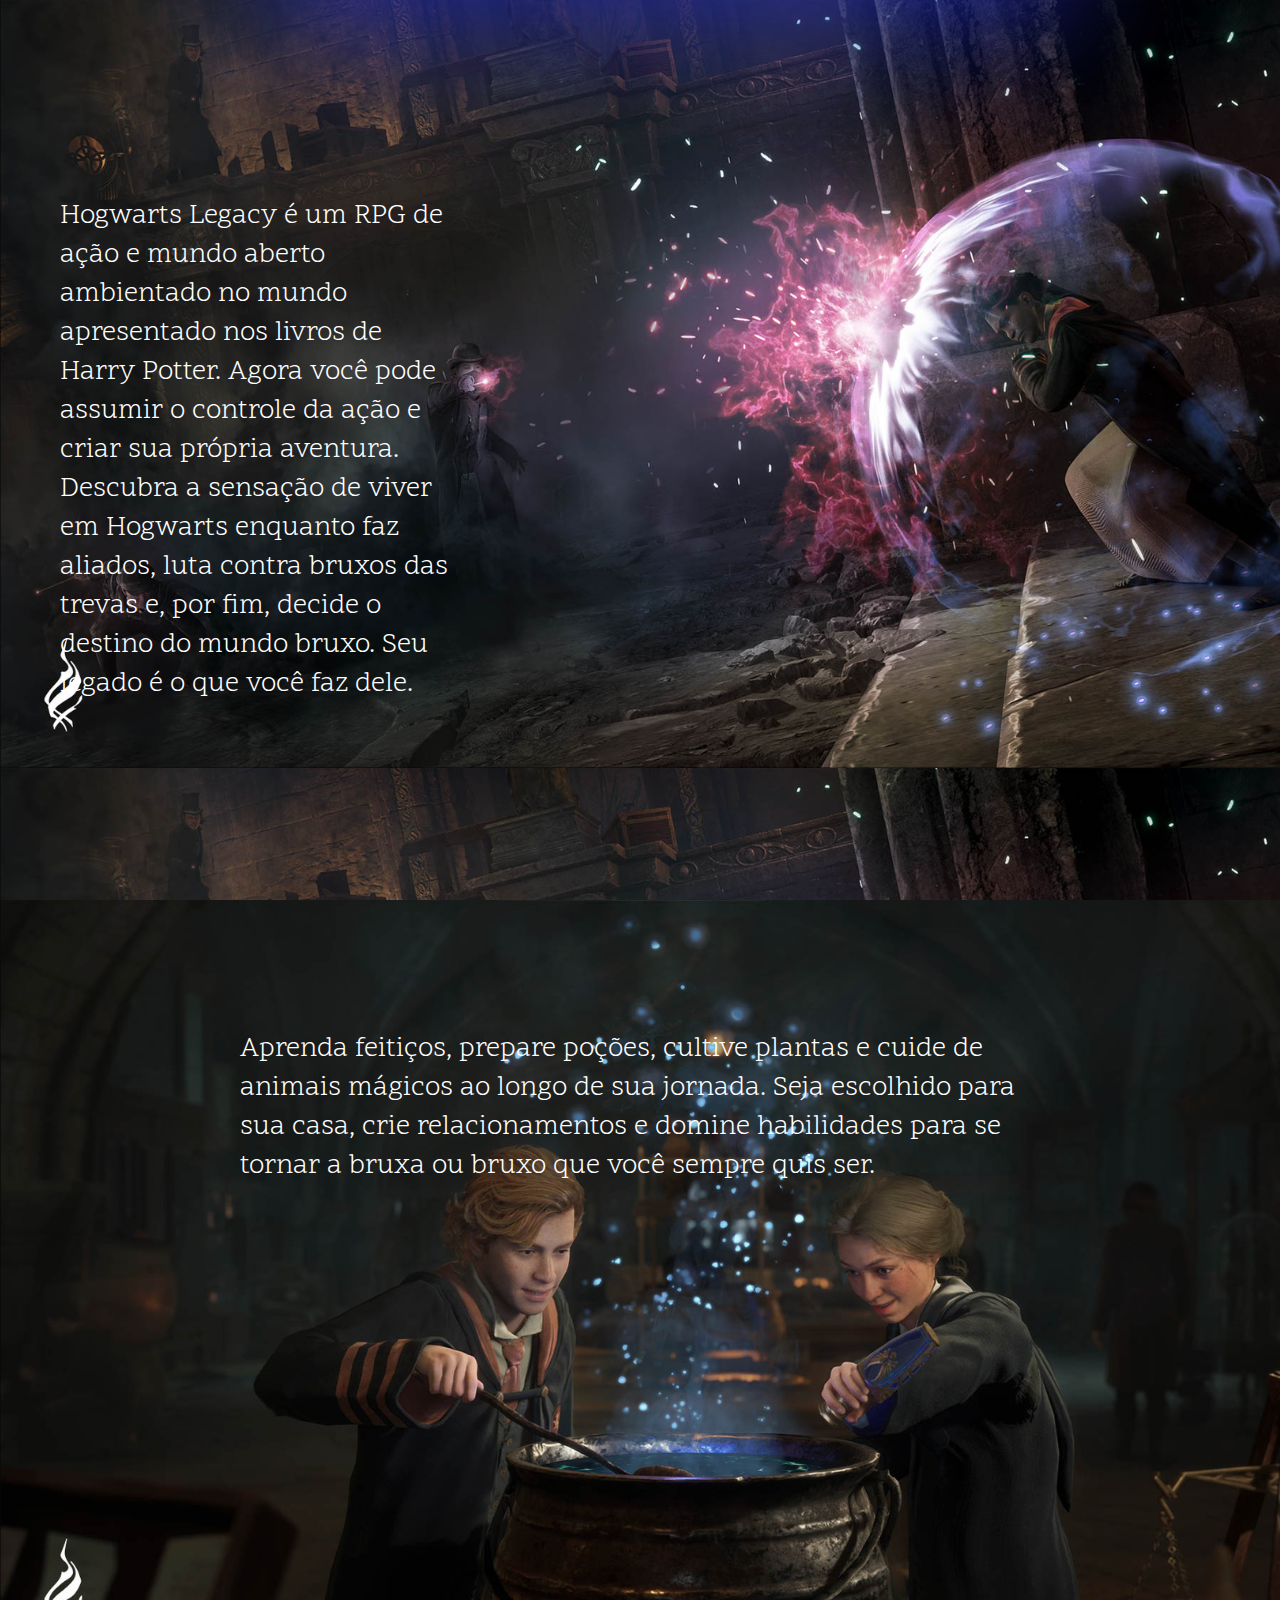
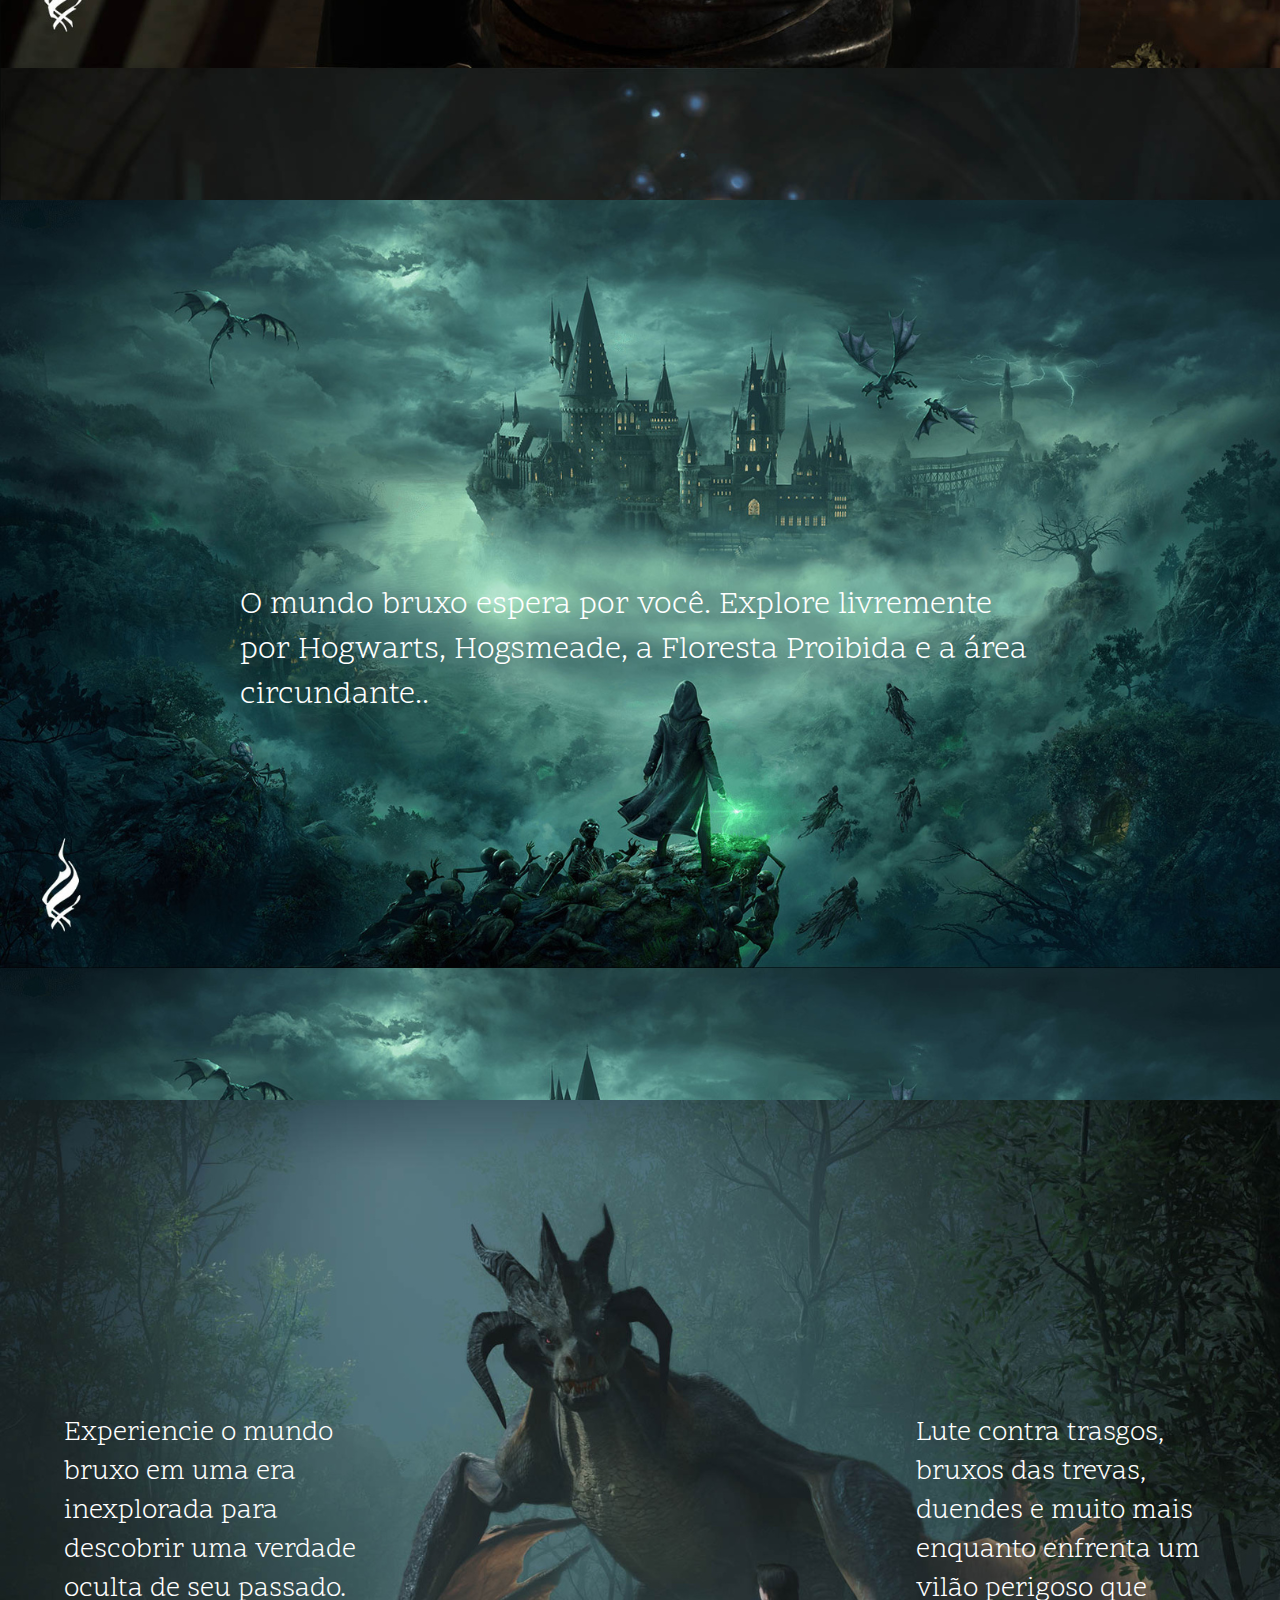
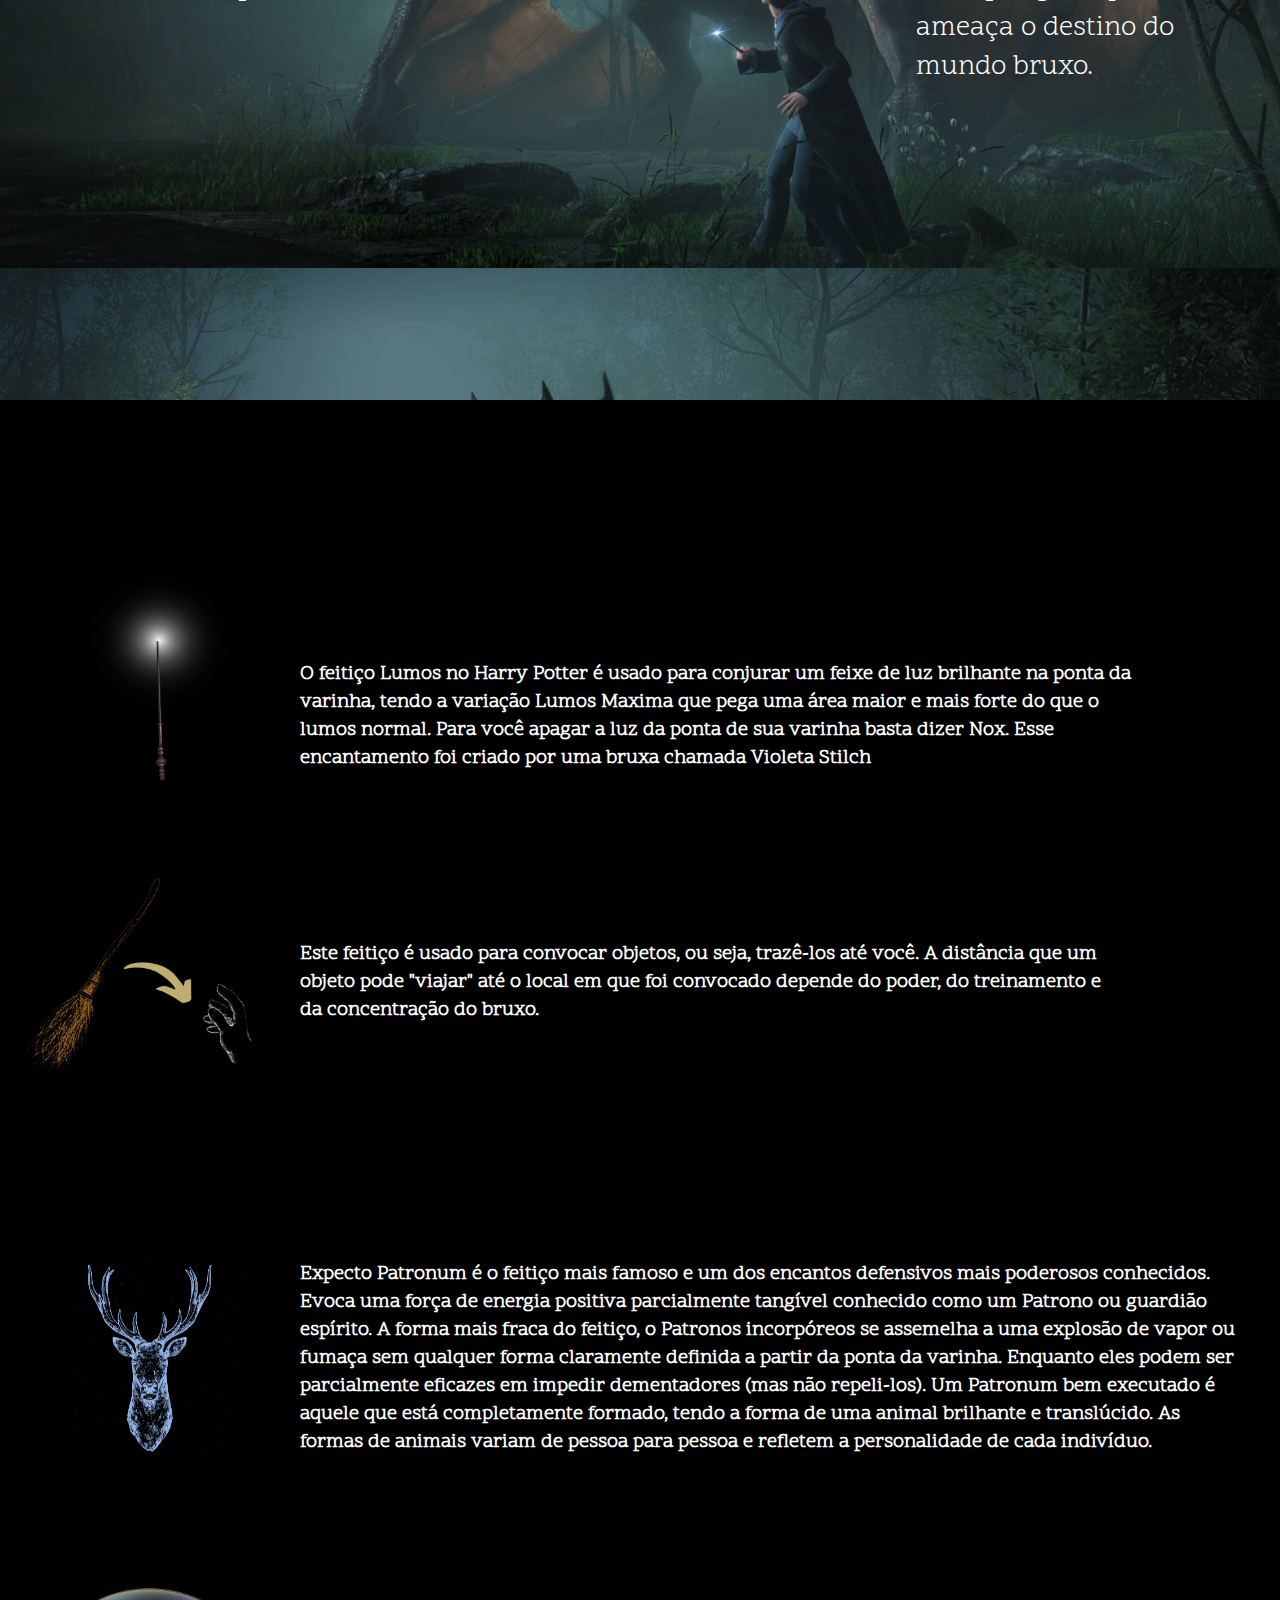
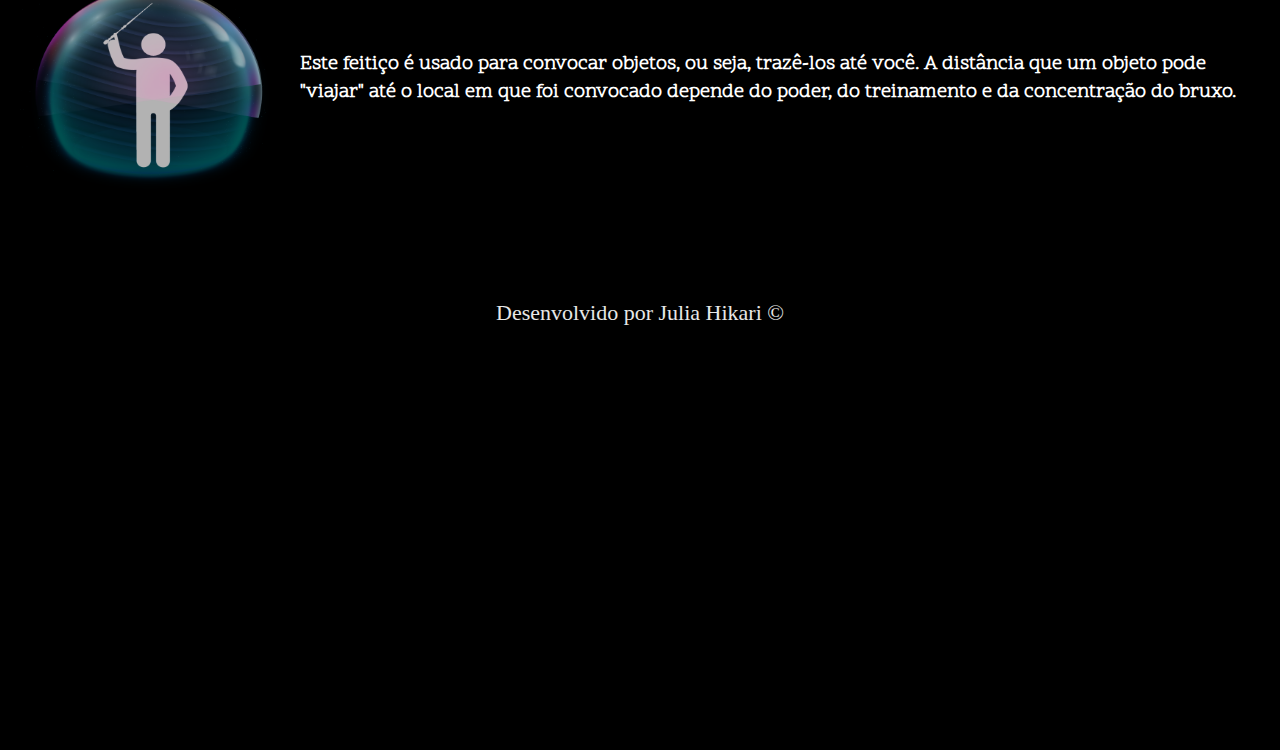
==== commit b8ef0aeb: "alterações script banco de dados e dashboard" ====
--- a/diretorios/site/public/index.html
+++ b/diretorios/site/public/index.html
@@ -5,7 +5,7 @@
     <meta charset="UTF-8">
     <meta name="viewport" content="width=device-width, initial-scale=1.0">
     <title>Document</title>
-    <link rel="icon" href="">
+    <link rel="website icon" type="png" href="assets/logoRsTransp.png">
     <link rel="stylesheet" href="css/index.css">
     <link rel="stylesheet" href="css/header.css" />
     <script src="js/sessao.js"></script>
@@ -19,9 +19,9 @@
                 <li><a href="login.html" id="quiz" class="linkList">Quiz</a></li>
                 <li><a href="login.html" id="selecao" class="linkList">Seleção de casa</a></li>
                 <li><a href="#legacy" class="linkList">Hogwarts Legacy</a></li>
-                <li><a href="" class="linkList">Feitiços</a></li>
+                <li><a href="#spells" class="linkList">Feitiços</a></li>
                 <li><a href="#pageCuriosities" class="linkList">Curiosidades</a></li>
-                <li id="cadastro"><a href="cadastro.html"  class="linkList">Inscrever-se</a></li>
+                <li id="cadastro"><a href="cadastro.html" class="linkList">Inscrever-se</a></li>
                 <li id="login"><a href="login.html" class="linkList">Entrar</a></li>
             </ul>
         </div>
@@ -142,51 +142,69 @@
     </div>
     <div class="legacy2">
         <div class="caixaTexto">
-            <p>Lorem ipsum dolor sit amet consectetur adipisicing elit. Labore accusamus obcaecati ullam aliquid
-                doloribus, adipisci itaque facilis rem. Ipsum dolorum ullam ea repellat possimus saepe? Laudantium
-                facere corporis vitae labore.</p>
+            <p>Hogwarts Legacy é um RPG de ação e mundo aberto ambientado no mundo apresentado nos livros de Harry
+                Potter. Agora você pode assumir o controle da ação e criar sua própria aventura. Descubra a sensação de
+                viver em Hogwarts enquanto faz aliados, luta contra bruxos das trevas e, por fim, decide o destino do
+                mundo bruxo. Seu legado é o que você faz dele.</p>
         </div>
     </div>
     <div class="legacy3">
         <div class="caixaTexto">
-            <p>Lorem ipsum dolor sit amet consectetur adipisicing elit. Labore accusamus obcaecati ullam aliquid
-                doloribus, adipisci itaque facilis rem. Ipsum dolorum ullam ea repellat possimus saepe? Laudantium
-                facere corporis vitae labore.</p>
+            <p>Aprenda feitiços, prepare poções, cultive plantas e cuide de animais mágicos ao longo de sua jornada.
+                Seja escolhido para sua casa, crie relacionamentos e domine habilidades para se tornar a bruxa ou bruxo
+                que você sempre quis ser.</p>
         </div>
     </div>
     <div class="legacy4">
         <div class="caixaTexto">
-            <p>Lorem ipsum dolor sit amet consectetur adipisicing elit. Labore accusamus obcaecati ullam aliquid
-                doloribus, adipisci itaque facilis rem. Ipsum dolorum ullam ea repellat possimus saepe? Laudantium
-                facere corporis vitae labore.</p>
+            <p id="pText">O mundo bruxo espera por você. Explore livremente por Hogwarts, Hogsmeade, a Floresta Proibida
+                e a área circundante..</p>
         </div>
     </div>
     <div class="legacy5">
         <div class="caixaTexto">
-            <p>Lorem ipsum dolor sit amet consectetur adipisicing elit. Labore accusamus obcaecati ullam aliquid
-                doloribus, adipisci itaque facilis rem. Ipsum dolorum ullam ea repellat possimus saepe? Laudantium
-                facere corporis vitae labore.</p>
-            <p>Lorem ipsum dolor sit amet consectetur adipisicing elit. Labore accusamus obcaecati ullam aliquid
-                doloribus, adipisci itaque facilis rem. Ipsum dolorum ullam ea repellat possimus saepe? Laudantium
-                facere corporis vitae labore.</p>
-        </div>
-    </div>
-    <div class="containerSpells">
+            <p>Experiencie o mundo bruxo em uma era inexplorada para descobrir uma verdade oculta de seu passado.</p>
+            <p>Lute contra trasgos, bruxos das trevas, duendes e muito mais enquanto enfrenta um vilão perigoso que
+                ameaça o destino do mundo bruxo.</p>
+        </div>
+    </div>
+    <div id="spells" class="containerSpells">
         <div class="spells">
             <div id="lumos">
                 <img src="assets/lumos.png">
-                <h1>O feitiço Lumos no Harry Potter é usado para conjurar um feixe de luz brilhante na ponta da varinha, tendo a variação Lumos Maxima que pega uma área maior e mais forte do que o lumos normal. Para você apagar a luz da ponta de sua varinha basta dizer Nox. Esse encantamento foi criado por uma bruxa chamada Violeta Stilch</h1>
+                <h1>O feitiço Lumos no Harry Potter é usado para conjurar um feixe de luz brilhante na ponta da varinha,
+                    tendo a variação Lumos Maxima que pega uma área maior e mais forte do que o lumos normal. Para você
+                    apagar a luz da ponta de sua varinha basta dizer Nox. Esse encantamento foi criado por uma bruxa
+                    chamada Violeta Stilch</h1>
             </div>
             <div id="accio">
-                <img src="assets/accio.png" >
+                <img src="assets/accio.png">
                 <h1>Este feitiço é usado para convocar objetos, ou seja, trazê-los até você.
-                    A distância que um objeto pode "viajar" até o local em que foi convocado depende do poder, do treinamento e da concentração do bruxo.</h1>
+                    A distância que um objeto pode "viajar" até o local em que foi convocado depende do poder, do
+                    treinamento e da concentração do bruxo.</h1>
             </div>
             <div id="patronum">
                 <img src="assets/15.png">
-                <h1>Expecto Patronum é o feitiço mais famoso e um dos encantos defensivos mais poderosos conhecidos. Evoca uma força de energia positiva parcialmente tangível conhecido como um Patrono ou guardião espírito. A forma mais fraca do feitiço, o Patronos incorpóreos se assemelha a uma explosão de vapor ou fumaça sem qualquer forma claramente definida a partir da ponta da varinha. Enquanto eles podem ser parcialmente eficazes em impedir dementadores (mas não repeli-los).
-                Um Patronum bem executado é aquele que está completamente formado, tendo a forma de uma animal brilhante e translúcido. As formas de animais variam de pessoa para pessoa e refletem a personalidade de cada indivíduo.</h1>
-            </div>
+                <h1>Expecto Patronum é o feitiço mais famoso e um dos encantos defensivos mais poderosos conhecidos.
+                    Evoca uma força de energia positiva parcialmente tangível conhecido como um Patrono ou guardião
+                    espírito. A forma mais fraca do feitiço, o Patronos incorpóreos se assemelha a uma explosão de vapor
+                    ou fumaça sem qualquer forma claramente definida a partir da ponta da varinha. Enquanto eles podem
+                    ser parcialmente eficazes em impedir dementadores (mas não repeli-los).
+                    Um Patronum bem executado é aquele que está completamente formado, tendo a forma de uma animal
+                    brilhante e translúcido. As formas de animais variam de pessoa para pessoa e refletem a
+                    personalidade de cada indivíduo.</h1>
+            </div>
+            <div id="protego">
+                <img src="assets/16.png">
+                <h1>Este feitiço é usado para convocar objetos, ou seja, trazê-los até você.
+                    A distância que um objeto pode "viajar" até o local em que foi convocado depende do poder, do
+                    treinamento e da concentração do bruxo.</h1>
+            </div>
+        </div>
+    </div>
+    <div class="footer">
+        <div>
+            <p> Desenvolvido por Julia Hikari &copy</p>
         </div>
     </div>
 </body>
--- a/diretorios/site/public/css/index.css
+++ b/diretorios/site/public/css/index.css
@@ -1,4 +1,4 @@
-@import url('https://fonts.googleapis.com/css2?family=Merriweather:wght@700&family=Scope+One&family=Special+Elite&display=swap');
+@import url('https://fonts.googleapis.com/css2?family=Ephesis&family=Merriweather:wght@700&family=Scope+One&family=Special+Elite&display=swap');
 
 @font-face {
     font-family: SpecialElites;
@@ -516,6 +516,12 @@
     color: white;
     font-family: 'Scope One';
     font-size: 28px;
+    text-shadow: #0a0224;
+}
+
+#pText{
+    font-size: 32px;
+    text-shadow: #0a0224;
 }
 
 @keyframes scroll {
@@ -555,7 +561,7 @@
     width: 100%;
     display: flex;
     background-color: #000;
-    height: 2000px;
+    height: 1500px;
 }
 
 .spells {
@@ -643,4 +649,41 @@
         height: 12%;
         padding-left: 280px;
     }
-}+}
+#protego {
+    width: 95%;
+    height: 300px;
+    display: flex;
+    margin-left: 20px;
+    padding-top: 1250px;
+    position: absolute;
+
+    & img {
+        width: 250px;
+        height: 210px;
+        align-self: center;
+        position: absolute;
+        padding-bottom: 230px;
+    }
+
+    & h1 {
+        font-size: 20px;
+        color: #fff;
+        font-family: 'Scope One';
+        width: 80%;
+        height: 12%;
+        padding-left: 280px;
+    }
+}
+
+.footer{
+    width: 100%;
+    display: flex;
+    justify-content: center;
+    height: 450px;
+    background-color: #000;
+    & p{
+        font-size: 22px;
+        color: #e7e7e7;
+    }
+}
--- a/diretorios/site/public/css/header.css
+++ b/diretorios/site/public/css/header.css
@@ -1,4 +1,4 @@
-@import url('https://fonts.googleapis.com/css2?family=Merriweather:wght@700&family=Special+Elite&display=swap');
+@import url('https://fonts.googleapis.com/css2?family=Ephesis&family=Merriweather:wght@700&family=Scope+One&family=Special+Elite&display=swap');
 
 @font-face {
     font-family: SpecialElites;
